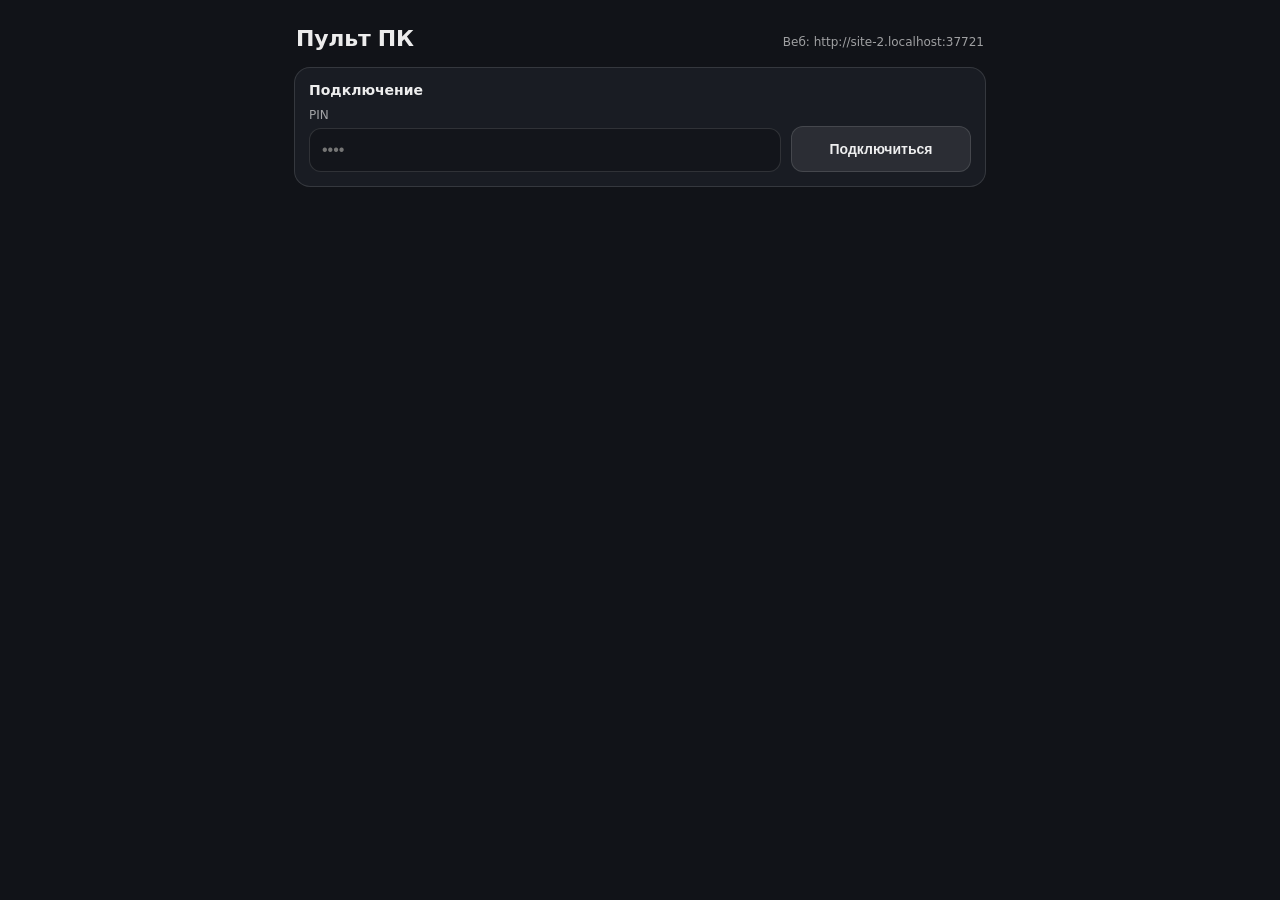
==== web/index.html @ ecbba4d3 "1.3.4 fix no token" ====
<!doctype html>
<html lang="ru">
  <head>
    <meta charset="UTF-8" />
    <meta
      name="viewport"
      content="width=device-width, initial-scale=1, viewport-fit=cover"
    />
    <meta name="theme-color" content="#111318" />
    <title>Пульт ПК</title>

    <link rel="icon" href="favicon.ico" sizes="any" />

    <style>
      :root {
        --bg: #111318;
        --card: #191c23;
        --stroke: rgba(255, 255, 255, 0.12);
        --text: rgba(255, 255, 255, 0.92);
        --muted: rgba(255, 255, 255, 0.6);
        --ok: #34d399;
        --bad: #fb7185;
        --btn: rgba(255, 255, 255, 0.08);
        --btn2: rgba(255, 255, 255, 0.12);
        --danger: rgba(251, 113, 133, 0.16);
        --radius: 16px;
      }

      * {
        box-sizing: border-box;
      }

      html,
      body {
        height: 100%;
      }

      body {
        margin: 0;
        background: var(--bg);
        color: var(--text);
        font-family: system-ui, -apple-system, Segoe UI, Roboto, Helvetica, Arial,
          sans-serif;
      }

      .wrap {
        width: min(720px, 100%);
        margin: 0 auto;
        padding: 16px 14px 24px;
        padding-bottom: calc(24px + env(safe-area-inset-bottom));
      }

      header {
        display: flex;
        align-items: baseline;
        justify-content: space-between;
        gap: 10px;
        padding: 6px 2px 14px;
      }

      h1 {
        margin: 0;
        font-size: 22px;
        font-weight: 700;
        letter-spacing: -0.01em;
      }

      .hint {
        font-size: 12px;
        color: var(--muted);
        white-space: nowrap;
        overflow: hidden;
        text-overflow: ellipsis;
      }

      .card {
        background: var(--card);
        border: 1px solid var(--stroke);
        border-radius: var(--radius);
        padding: 14px;
      }

      .card + .card {
        margin-top: 12px;
      }

      .row {
        display: grid;
        grid-template-columns: 1fr;
        gap: 10px;
      }

      .row2 {
        display: grid;
        grid-template-columns: 1fr;
        gap: 10px;
      }

      .label {
        font-size: 12px;
        color: var(--muted);
        margin-bottom: 6px;
      }

      input[type="password"],
      input[type="text"],
      select {
        width: 100%;
        padding: 12px 12px;
        font-size: 16px;
        border-radius: 12px;
        border: 1px solid var(--stroke);
        background: rgba(0, 0, 0, 0.22);
        color: var(--text);
        outline: none;
      }

      input[type="password"]:focus,
      input[type="text"]:focus,
      select:focus {
        border-color: rgba(255, 255, 255, 0.22);
      }

      .btn {
        appearance: none;
        border: 1px solid var(--stroke);
        background: var(--btn);
        color: var(--text);
        border-radius: 12px;
        padding: 12px 12px;
        font-size: 14px;
        font-weight: 600;
        display: flex;
        align-items: center;
        justify-content: center;
        min-height: 46px;
        min-width: 0;
        line-height: 1.2;
        text-align: center;
        white-space: normal;
        overflow-wrap: anywhere;
        cursor: pointer;
      }

      .btn:active {
        background: var(--btn2);
      }

      .btn[disabled] {
        opacity: 0.55;
        cursor: not-allowed;
      }

      .btn-danger {
        border-color: rgba(251, 113, 133, 0.35);
        background: var(--danger);
      }

      .tabs {
        display: grid;
        grid-template-columns: repeat(3, minmax(0, 1fr));
        gap: 10px;
        margin-bottom: 12px;
      }

      .tab-btn {
        padding-inline: 8px;
      }

      .tab-btn.active {
        background: var(--btn2);
        border-color: rgba(255, 255, 255, 0.2);
      }

      .statusline {
        display: flex;
        align-items: center;
        justify-content: space-between;
        gap: 10px;
        margin-bottom: 12px;
      }

      .statusleft {
        display: flex;
        align-items: center;
        gap: 10px;
        min-width: 0;
      }

      .dot {
        width: 12px;
        height: 12px;
        border-radius: 999px;
        background: var(--bad);
        flex: 0 0 auto;
      }

      .dot.ok {
        background: var(--ok);
      }

      .statustext {
        font-size: 14px;
        font-weight: 700;
        overflow: hidden;
        text-overflow: ellipsis;
        white-space: nowrap;
      }

      .sub {
        margin-top: 2px;
        font-size: 12px;
        color: var(--muted);
        overflow: hidden;
        text-overflow: ellipsis;
        white-space: nowrap;
      }

      .section-title {
        margin: 0 0 10px;
        font-size: 14px;
        font-weight: 700;
      }

      .volhead {
        display: flex;
        align-items: center;
        justify-content: space-between;
        gap: 10px;
        margin-bottom: 8px;
      }

      .pill {
        font-size: 12px;
        color: var(--muted);
        border: 1px solid var(--stroke);
        border-radius: 999px;
        padding: 6px 10px;
        background: rgba(0, 0, 0, 0.18);
        overflow: hidden;
        text-overflow: ellipsis;
        white-space: nowrap;
        min-width: 0;
      }

      input[type="range"] {
        width: 100%;
        height: 38px;
      }

      .controls {
        display: grid;
        grid-template-columns: minmax(0, 1fr) minmax(0, 1.6fr) minmax(0, 1fr);
        gap: 10px;
        margin-top: 10px;
      }

      .power-controls {
        display: grid;
        grid-template-columns: 1fr;
        gap: 10px;
      }

      .stats {
        display: grid;
        grid-template-columns: repeat(2, minmax(0, 1fr));
        gap: 10px;
        margin-top: 10px;
      }

      .tabs > *,
      .controls > *,
      .power-controls > *,
      .row > *,
      .row2 > *,
      .stats > * {
        min-width: 0;
      }

      .info-stack {
        display: grid;
        gap: 10px;
      }

      textarea {
        width: 100%;
        height: 190px;
        resize: vertical;
        padding: 10px 10px;
        border-radius: 12px;
        border: 1px solid var(--stroke);
        background: rgba(0, 0, 0, 0.22);
        color: var(--text);
        font-family: ui-monospace, SFMono-Regular, Menlo, Monaco, Consolas,
          "Liberation Mono", "Courier New", monospace;
        font-size: 12px;
        line-height: 1.4;
      }

      textarea:focus {
        outline: none;
        border-color: rgba(255, 255, 255, 0.22);
      }

      @media (min-width: 700px) {
        .row {
          grid-template-columns: 1fr 180px;
          align-items: end;
        }

        .row2 {
          grid-template-columns: 1fr 1fr;
          align-items: end;
        }

        header {
          padding: 10px 2px 16px;
        }
      }

      .toast {
        position: fixed;
        left: 14px;
        right: 14px;
        bottom: calc(14px + env(safe-area-inset-bottom));
        padding: 12px 12px;
        border-radius: 12px;
        border: 1px solid var(--stroke);
        background: rgba(0, 0, 0, 0.55);
        color: var(--text);
        font-size: 13px;
        opacity: 0;
        transform: translateY(10px);
        transition: 180ms ease;
        pointer-events: none;
      }

      .toast.show {
        opacity: 1;
        transform: translateY(0);
      }
    </style>
  </head>

  <body>
    <main class="wrap">
      <header>
        <h1>Пульт ПК</h1>
        <div class="hint" id="apiHint"></div>
      </header>

      <section class="card" id="auth">
        <div class="section-title">Подключение</div>
        <div class="row">
          <label>
            <div class="label">PIN</div>
            <input
              type="password"
              id="password"
              inputmode="numeric"
              maxlength="4"
              pattern="\\d{4}"
              autocomplete="current-password"
              placeholder="••••"
            />
          </label>

          <button id="connectBtn" class="btn" type="button" onclick="connect()">
            Подключиться
          </button>
        </div>
      </section>

      <section class="card" id="setup" hidden>
        <div class="section-title">Первый запуск</div>
        <div class="sub" style="white-space: normal">
          QR подтвержден. Задай PIN из 4 цифр для обычного входа по IP.
        </div>
        <div style="height: 12px"></div>
        <div class="row">
          <label>
            <div class="label">Новый PIN</div>
            <input
              type="password"
              id="setupPassword"
              inputmode="numeric"
              maxlength="4"
              pattern="\\d{4}"
              autocomplete="new-password"
              placeholder="4 цифры"
            />
          </label>

          <button id="setupBtn" class="btn" type="button" onclick="completeSetup()">
            Сохранить
          </button>
        </div>
      </section>

      <section class="card" id="setupBlocked" hidden>
        <div class="section-title">Нужна первичная настройка</div>
        <div class="sub" style="white-space: normal">
          Открой QR-код на ПК и перейди по нему с телефона, чтобы задать PIN из 4 цифр.
        </div>
      </section>

      <section class="card" id="panel" hidden>
        <div class="statusline">
          <div class="statusleft">
            <span class="dot" id="statusDot" aria-hidden="true"></span>
            <div style="min-width: 0">
              <div class="statustext" id="statusTitle">Не подключено</div>
              <div class="sub" id="statusSub"></div>
            </div>
          </div>

          <button class="btn" type="button" onclick="disconnect()">
            Отключиться
          </button>
        </div>

        <div class="tabs">
          <button
            class="btn tab-btn active"
            id="tabBtnMain"
            type="button"
            onclick="showTab('main')"
          >
            Основное
          </button>
          <button
            class="btn tab-btn"
            id="tabBtnInfo"
            type="button"
            onclick="showTab('info')"
          >
            Инфо
          </button>
          <button
            class="btn tab-btn"
            id="tabBtnSettings"
            type="button"
            onclick="showTab('settings')"
          >
            Настройки
          </button>
        </div>

        <div id="tabMain">
          <div>
            <div class="volhead">
              <div class="section-title" style="margin: 0">Громкость</div>
              <div class="pill" id="volumePill">--%</div>
            </div>

            <input
              id="volumeRange"
              type="range"
              min="0"
              max="100"
              step="1"
              value="0"
              oninput="onVolumeInput(this.value)"
            />

            <div class="controls">
              <button class="btn" type="button" onclick="stepVolume(-5)">-5</button>
              <button class="btn" id="muteBtn" type="button" onclick="toggleMute()">
                Выключить звук
              </button>
              <button class="btn" type="button" onclick="stepVolume(5)">+5</button>
            </div>
          </div>

          <div style="height: 12px"></div>

          <div>
            <div class="section-title">Медиа</div>
            <div class="controls" style="grid-template-columns: 1fr 1fr 1fr">
              <button class="btn" type="button" onclick="mediaAction('prev')">
                Пред.
              </button>
              <button class="btn" type="button" onclick="mediaAction('play_pause')">
                Пауза
              </button>
              <button class="btn" type="button" onclick="mediaAction('next')">
                След.
              </button>
            </div>
          </div>

          <div style="height: 12px"></div>

          <div>
            <div class="section-title">Питание</div>
            <div class="power-controls">
              <button class="btn" type="button" onclick="rebootPc()">
                Перезагрузить ПК
              </button>
              <button class="btn btn-danger" type="button" onclick="shutdownPc()">
                Выключить ПК
              </button>
            </div>
          </div>
        </div>

        <div id="tabInfo" hidden>
          <div class="info-stack">
            <div>
              <div class="section-title">Система</div>
              <div class="stats">
                <div class="pill" id="cpuPill">CPU: --%</div>
                <div class="pill" id="ramPill">RAM: --%</div>
              </div>
              <div class="stats">
                <div class="pill" id="uptimePill">Аптайм: --</div>
                <div class="pill" id="batteryPill">Батарея: --</div>
              </div>
            </div>

            <div>
              <div class="section-title">Сеть</div>
              <div class="stats">
                <div class="pill" id="ipPill">IP: --</div>
                <div class="pill" id="hostPill">Хост: --</div>
              </div>
              <div class="sub" id="networkPrimaryText">Основной: --</div>
              <div
                class="sub"
                id="networkInterfacesText"
                style="white-space: pre-line; overflow: visible; text-overflow: clip"
              >
                Интерфейсы: --
              </div>
            </div>

            <div>
              <div class="section-title">Вывод звука</div>
              <div class="pill" id="audioOutputPill">Текущее: --</div>
              <div style="height: 10px"></div>
              <div class="row">
                <label>
                  <div class="label">Устройство</div>
                  <select id="audioDeviceSelect"></select>
                </label>
                <button class="btn" type="button" onclick="setOutputDevice()">
                  Переключить
                </button>
              </div>
              <div class="controls" style="grid-template-columns: 1fr">
                <button class="btn" type="button" onclick="fetchAudioDevices(true)">
                  Обновить список
                </button>
              </div>
              <div class="sub" id="audioDeviceStatus">Выбери устройство вывода.</div>
            </div>
          </div>
        </div>

        <div id="tabSettings" hidden>
          <div>
            <div class="section-title">Логи</div>
            <textarea id="logsBox" readonly></textarea>
            <div class="controls" style="grid-template-columns: 1fr">
              <button class="btn" type="button" onclick="fetchLogs(true)">
                Обновить логи
              </button>
            </div>
          </div>

          <div style="height: 12px"></div>

          <div>
            <div class="section-title">PIN</div>
            <div class="row2">
              <label>
                <div class="label">Текущий PIN</div>
                <input
                  type="password"
                  id="currentPassword"
                  autocomplete="current-password"
                  inputmode="numeric"
                  maxlength="4"
                  pattern="\\d{4}"
                  placeholder="••••"
                />
              </label>
              <label>
                <div class="label">Новый PIN</div>
                <input
                  type="password"
                  id="newPassword"
                  autocomplete="new-password"
                  inputmode="numeric"
                  maxlength="4"
                  pattern="\\d{4}"
                  placeholder="4 цифры"
                />
              </label>
            </div>
            <div
              class="controls"
              style="grid-template-columns: 1fr; margin-top: 10px"
            >
              <button class="btn" type="button" onclick="changePassword()">
                Сменить PIN
              </button>
            </div>
            <div class="sub">После смены нужно подключиться заново.</div>
          </div>
        </div>
      </section>

      <div class="toast" id="toast" role="status" aria-live="polite"></div>
    </main>

    <script src="/runtime-config.js"></script>
    <script>
      const runtimeConfig = window.__PC_REMOTE_CONFIG__ || {};
      const host = window.location.hostname;
      const port = Number(runtimeConfig.apiPort || 8000);
      const webPort = Number(runtimeConfig.webPort || window.location.port || 8080);
      const pinLength = Number(runtimeConfig.pinLength || 4);
      const statusPollMs = Number(runtimeConfig.pollIntervalMs || 4000);
      const pairTokenStorageKey = "pcRemotePairToken";

      let token = "";
      let pairToken = "";
      let currentVolume = 0;
      let muted = false;
      let activeTab = "main";
      let requiresPasswordSetup = false;
      let logCursor = 0;

      let pollTimer = null;
      let toastTimer = null;

      let volumeDebounce = null;
      let volumeReqId = 0;
      let queuedVolumeSteps = 0;
      let volumeStepBusy = false;

      function $(id) {
        return document.getElementById(id);
      }

      function isValidPin(value) {
        return new RegExp(`^\\d{${pinLength}}$`).test(value);
      }

      function storePairToken(value) {
        if (!value) {
          sessionStorage.removeItem(pairTokenStorageKey);
          return;
        }
        sessionStorage.setItem(pairTokenStorageKey, value);
      }

      function configurePinInputs() {
        const ids = ["password", "setupPassword", "currentPassword", "newPassword"];
        const placeholder = "•".repeat(pinLength);
        for (const id of ids) {
          const input = $(id);
          if (!input) continue;
          input.maxLength = pinLength;
          input.pattern = `\\d{${pinLength}}`;
          input.placeholder = placeholder;
        }
      }

      function apiUrl(path) {
        return `http://${host}:${port}${path}`;
      }

      function toast(msg) {
        const el = $("toast");
        el.textContent = msg;
        el.classList.add("show");
        if (toastTimer) clearTimeout(toastTimer);
        toastTimer = setTimeout(() => el.classList.remove("show"), 2200);
      }

      function setDot(ok) {
        $("statusDot").classList.toggle("ok", !!ok);
      }

      function showEntryCard(name) {
        $("auth").hidden = name !== "auth";
        $("setup").hidden = name !== "setup";
        $("setupBlocked").hidden = name !== "setupBlocked";
      }

      async function fetchAuthState() {
        const res = await fetch(apiUrl("/auth_state"));
        if (!res.ok) throw new Error();
        return res.json();
      }

      function updateVolumeUI(opts = {}) {
        const syncRange = opts.syncRange !== false;
        $("volumePill").textContent = muted ? "Без звука" : `${currentVolume}%`;
        if (syncRange) $("volumeRange").value = String(currentVolume);
        $("muteBtn").textContent = muted ? "Включить звук" : "Выключить звук";
      }

      function showTab(name) {
        activeTab = name;
        const isMain = name === "main";
        const isInfo = name === "info";
        const isSettings = name === "settings";
        $("tabMain").hidden = !isMain;
        $("tabInfo").hidden = !isInfo;
        $("tabSettings").hidden = !isSettings;
        $("tabBtnMain").classList.toggle("active", isMain);
        $("tabBtnInfo").classList.toggle("active", isInfo);
        $("tabBtnSettings").classList.toggle("active", isSettings);
        if (isInfo) {
          void fetchStats();
          void fetchAudioDevices(true);
        }
        if (isSettings) {
          void fetchLogs(true);
        }
      }

      async function apiPost(path, body) {
        const payload = { ...(body || {}) };
        if (token) payload.token = token;
        return fetch(apiUrl(path), {
          method: "POST",
          headers: { "Content-Type": "application/json" },
          body: JSON.stringify(payload),
        });
      }

      async function notifyQrOpened(pairToken) {
        try {
          await fetch(apiUrl("/pair_touch"), {
            method: "POST",
            headers: { "Content-Type": "application/json" },
            body: JSON.stringify({ token: pairToken }),
          });
        } catch {
          // ignore
        }
      }

      async function notifyQrCompleted(pairToken) {
        if (!pairToken) return;
        try {
          await fetch(apiUrl("/pair_complete"), {
            method: "POST",
            headers: { "Content-Type": "application/json" },
            body: JSON.stringify({ token: pairToken }),
          });
        } catch {
          // ignore
        }
      }

      function startPolling() {
        stopPolling();
        pollTimer = setInterval(() => {
          void fetchStatus();
          if (activeTab === "info") {
            void fetchStats();
          }
          if (activeTab === "settings") {
            void fetchLogs(false);
          }
        }, statusPollMs);
      }

      function stopPolling() {
        if (pollTimer) clearInterval(pollTimer);
        pollTimer = null;
      }

      async function connect() {
        const btn = $("connectBtn");
        const password = $("password").value.trim();
        if (!password) return toast("Введи PIN");

        btn.disabled = true;
        try {
          const loginRes = await apiPost("/login", { password });
          if (loginRes.status === 409) {
            requiresPasswordSetup = true;
            showEntryCard("setupBlocked");
            toast("Сначала заверши настройку через QR");
            return;
          }
          if (loginRes.status === 403) {
            toast("Неверный PIN");
            return;
          }
          if (!loginRes.ok) throw new Error();

          const loginData = await loginRes.json();
          token = String(loginData.token || "");
          pairToken = "";
          storePairToken("");
          if (!token) throw new Error();

          const res = await apiPost("/connect", {});
          if (!res.ok) throw new Error();

          $("auth").hidden = true;
          $("panel").hidden = false;
          showTab("main");
          $("statusTitle").textContent = "Подключено";
          $("statusSub").textContent = `API: http://${host}:${port}`;
          setDot(true);

          await fetchStatus();
          await fetchStats();
          await fetchLogs(true);
          startPolling();

          $("password").value = "";
        } catch {
          toast("Ошибка подключения");
          setDot(false);
        } finally {
          btn.disabled = false;
        }
      }
      async function connectWithToken(options = {}) {
        if (!token) return;
        const completePair = options.completePair !== false;
        try {
          const res = await apiPost("/connect", {});
          if (res.status === 409) {
            requiresPasswordSetup = true;
            showEntryCard(pairToken ? "setup" : "setupBlocked");
            return;
          }
          if (!res.ok) throw new Error();

          if (completePair && pairToken) {
            await notifyQrCompleted(pairToken);
            pairToken = "";
            storePairToken("");
          }

          showEntryCard("");
          $("panel").hidden = false;
          showTab("main");
          $("statusTitle").textContent = "Подключено";
          $("statusSub").textContent = `API: http://${host}:${port}`;
          setDot(true);

          await fetchStatus();
          await fetchStats();
          await fetchLogs(true);
          startPolling();
        } catch {
          token = "";
          pairToken = "";
          storePairToken("");
          resetUi();
        }
      }
      async function completeSetup() {
        const btn = $("setupBtn");
        const new_password = $("setupPassword").value.trim();
        if (!isValidPin(new_password)) {
          toast("PIN должен быть из 4 цифр");
          return;
        }
        if (!token) {
          toast("Открой QR заново");
          return;
        }

        btn.disabled = true;
        try {
          const res = await fetch(apiUrl("/setup_password"), {
            method: "POST",
            headers: { "Content-Type": "application/json" },
            body: JSON.stringify({ token, new_password }),
          });
          if (res.status === 403) {
            toast("QR-токен истёк, открой новый");
            showEntryCard("setupBlocked");
            token = "";
            pairToken = "";
            storePairToken("");
            return;
          }
          if (res.status === 400) {
            toast("PIN должен быть из 4 цифр");
            return;
          }
          if (!res.ok) throw new Error();

          const data = await res.json();
          token = String(data.token || "");
          pairToken = "";
          storePairToken("");
          requiresPasswordSetup = false;
          $("setupPassword").value = "";
          await connectWithToken({ completePair: false });
        } catch {
          toast("Ошибка первичной настройки");
        } finally {
          btn.disabled = false;
        }
      }
      function resetUi() {
        $("panel").hidden = true;
        showEntryCard(requiresPasswordSetup ? (pairToken ? "setup" : "setupBlocked") : "auth");
        showTab("main");
        $("statusTitle").textContent = "Не подключено";
        $("statusSub").textContent = "";
        $("cpuPill").textContent = "CPU: --%";
        $("ramPill").textContent = "RAM: --%";
        $("uptimePill").textContent = "Аптайм: --";
        $("batteryPill").textContent = "Батарея: --";
        $("ipPill").textContent = "IP: --";
        $("hostPill").textContent = "Хост: --";
        $("networkPrimaryText").textContent = "Основной: --";
        $("networkInterfacesText").textContent = "Интерфейсы: --";
        $("audioOutputPill").textContent = "Текущее: --";
        $("audioDeviceSelect").innerHTML = "";
        $("audioDeviceStatus").textContent = "Выбери устройство вывода.";
        $("logsBox").value = "";
        logCursor = 0;
        $("currentPassword").value = "";
        $("newPassword").value = "";
        $("setupPassword").value = "";
        setDot(false);
      }

      async function disconnect(skipServer = false) {
        stopPolling();
        try {
          if (!skipServer && token) await apiPost("/disconnect", {});
          if (!skipServer && token) await apiPost("/logout", {});
        } catch {
          // ignore
        }
        token = "";
        pairToken = "";
        storePairToken("");
        resetUi();
      }
      async function fetchStatus() {
        try {
          const res = await apiPost("/status", {});
          if (res.status === 403 || res.status === 409) {
            toast("Сессия истекла, подключись заново");
            await disconnect(true);
            return;
          }
          if (!res.ok) throw new Error();
          const data = await res.json();

          currentVolume = Math.round(Number(data.volume) * 100);
          muted = !!data.muted;
          updateVolumeUI();
          setDot(true);
        } catch {
          setDot(false);
        }
      }

      function formatUptime(sec) {
        sec = Math.max(0, Number(sec) || 0);
        const d = Math.floor(sec / 86400);
        const h = Math.floor((sec % 86400) / 3600);
        const m = Math.floor((sec % 3600) / 60);
        if (d > 0) return `${d}д ${h}ч ${m}м`;
        if (h > 0) return `${h}ч ${m}м`;
        return `${m}м`;
      }

      function formatBattery(battery) {
        if (!battery || !battery.present) return "Батарея: нет";
        const percent = Number.isFinite(Number(battery.percent)) ? `${Math.round(Number(battery.percent))}%` : "--";
        const source = battery.power_plugged ? "от сети" : "от батареи";
        const eta = Number.isFinite(Number(battery.secs_left)) ? ` - ${formatUptime(battery.secs_left)}` : "";
        return `Батарея: ${percent} (${source})${eta}`;
      }

      function formatInterface(item) {
        if (!item) return "--";
        const type = item.kind ? ` (${item.kind})` : "";
        const speed = Number(item.speed_mbps) > 0 ? ` - ${item.speed_mbps} Mbps` : "";
        return `${item.name}${type} - ${item.ip}${speed}`;
      }

      async function fetchStats() {
        try {
          const res = await apiPost("/info", {});
          if (res.status === 403 || res.status === 409) {
            await disconnect(true);
            return;
          }
          if (!res.ok) throw new Error();
          const data = await res.json();
          const activeOutput = ((data.audio || {}).active_output_device) || {};

          const cpu = Number(data.cpu_percent);
          const ram = Number(data.ram_percent);
          $("cpuPill").textContent = `CPU: ${Number.isFinite(cpu) ? Math.round(cpu) : "--"}%`;
          $("ramPill").textContent = `RAM: ${Number.isFinite(ram) ? Math.round(ram) : "--"}%`;
          $("uptimePill").textContent = `Аптайм: ${formatUptime(data.uptime_sec)}`;

          $("batteryPill").textContent = formatBattery(data.battery);

          const network = data.network || {};
          $("ipPill").textContent = `IP: ${network.current_ip || "--"}`;
          $("hostPill").textContent = `Хост: ${network.hostname || "--"}`;
          $("networkPrimaryText").textContent = `Основной: ${formatInterface(network.primary_interface)}`;
          const interfaces = Array.isArray(network.interfaces) && network.interfaces.length
            ? network.interfaces.map((item) => `• ${formatInterface(item)}`).join("\n")
            : "--";
          $("networkInterfacesText").textContent = interfaces === "--"
            ? "Интерфейсы: --"
            : `Интерфейсы:\n${interfaces}`;

          $("audioOutputPill").textContent = `Текущее: ${activeOutput.name || "--"}`;
        } catch {
          // keep old values
        }
      }

      function populateAudioDeviceSelect(devices, activeId, forceSelectCurrent) {
        const select = $("audioDeviceSelect");
        const previousValue = select.value;
        select.innerHTML = "";

        for (const device of devices) {
          const option = document.createElement("option");
          option.value = String(device.id || "");
          option.textContent = device.is_default ? `${device.name} (текущее)` : device.name;
          select.appendChild(option);
        }

        const nextValue = forceSelectCurrent ? activeId : previousValue || activeId;
        if (nextValue) select.value = nextValue;
      }

      async function fetchAudioDevices(forceSelectCurrent = false) {
        try {
          const res = await apiPost("/audio/devices", {});
          if (res.status === 403 || res.status === 409) {
            await disconnect(true);
            return;
          }
          if (!res.ok) throw new Error();
          const data = await res.json();
          const devices = Array.isArray(data.devices) ? data.devices : [];
          const activeOutput = data.active_output_device || {};
          populateAudioDeviceSelect(devices, String(activeOutput.id || ""), forceSelectCurrent);
          $("audioOutputPill").textContent = `Текущее: ${activeOutput.name || "--"}`;
          $("audioDeviceStatus").textContent = devices.length
            ? `Найдено устройств вывода: ${devices.length}.`
            : "Активные устройства вывода не найдены.";
        } catch {
          $("audioDeviceStatus").textContent = "Не удалось загрузить список устройств.";
        }
      }

      async function setOutputDevice() {
        const select = $("audioDeviceSelect");
        const device_id = select.value;
        if (!device_id) {
          toast("Выбери устройство вывода");
          return;
        }

        try {
          const res = await apiPost("/audio/device", { device_id });
          if (res.status === 403 || res.status === 409) {
            toast("Сессия истекла");
            await disconnect(true);
            return;
          }
          if (!res.ok) throw new Error();
          const data = await res.json();
          const activeOutput = data.active_output_device || {};
          const devices = Array.isArray(data.devices) ? data.devices : [];
          populateAudioDeviceSelect(devices, String(activeOutput.id || ""), true);
          $("audioOutputPill").textContent = `Текущее: ${activeOutput.name || "--"}`;
          $("audioDeviceStatus").textContent = activeOutput.name
            ? `Переключено на ${activeOutput.name}.`
            : "Устройство вывода изменено.";
        } catch {
          $("audioDeviceStatus").textContent = "Не удалось переключить устройство.";
          toast("Ошибка смены устройства");
        }
      }

      async function fetchLogs(forceScrollBottom) {
        try {
          const box = $("logsBox");
          const nearBottom =
            box.scrollTop + box.clientHeight >= box.scrollHeight - 18;

          const requestBody = { limit: 120 };
          if (!forceScrollBottom && logCursor > 0) {
            requestBody.since = logCursor;
          }

          const res = await apiPost("/logs", requestBody);
          if (res.status === 403 || res.status === 409) {
            await disconnect(true);
            return;
          }
          if (!res.ok) throw new Error();
          const data = await res.json();
          const lines = Array.isArray(data.logs) ? data.logs : [];
          const nextSince = Number(data.next_since);
          const shouldReset = forceScrollBottom || !!data.reset || logCursor === 0;
          let nextValue = box.value;
          if (shouldReset) {
            nextValue = lines.join("\n");
          } else if (lines.length) {
            nextValue = box.value ? `${box.value}\n${lines.join("\n")}` : lines.join("\n");
          }
          if (box.value !== nextValue) {
            box.value = nextValue;
          }
          if (Number.isFinite(nextSince)) {
            logCursor = Math.max(logCursor, nextSince);
          }
          if (forceScrollBottom || nearBottom) {
            box.scrollTop = box.scrollHeight;
          }
        } catch {
          // ignore
        }
      }

      function syncVolumeFromResponse(data, opts = {}) {
        if (typeof data.volume === "number") {
          currentVolume = Math.round(data.volume * 100);
        }
        if (typeof data.muted === "boolean") {
          muted = data.muted;
        }
        updateVolumeUI(opts);
      }

      function onVolumeInput(v) {
        queuedVolumeSteps = 0;
        currentVolume = Math.max(0, Math.min(100, Number(v)));
        muted = false;
        updateVolumeUI({ syncRange: false });

        if (volumeDebounce) clearTimeout(volumeDebounce);
        volumeDebounce = setTimeout(() => {
          setVolume(currentVolume / 100);
        }, 120);
      }

      async function setVolume(value) {
        const reqId = ++volumeReqId;
        try {
          const res = await apiPost("/volume", { value });
          if (res.status === 403 || res.status === 409) {
            toast("Сессия истекла");
            await disconnect(true);
            return;
          }
          if (!res.ok) throw new Error();
          const data = await res.json();
          if (reqId !== volumeReqId) return;
          syncVolumeFromResponse(data);
        } catch {
          toast("Не удалось изменить громкость");
        }
      }

      async function flushStepVolumeQueue() {
        if (volumeStepBusy || queuedVolumeSteps === 0) return;

        if (volumeDebounce) {
          clearTimeout(volumeDebounce);
          volumeDebounce = null;
        }

        volumeStepBusy = true;
        const reqId = ++volumeReqId;
        const direction = queuedVolumeSteps > 0 ? "up" : "down";
        queuedVolumeSteps += direction === "up" ? -1 : 1;

        try {
          const res = await apiPost("/volume", { action: direction });
          if (res.status === 403 || res.status === 409) {
            queuedVolumeSteps = 0;
            toast("Сессия истекла");
            await disconnect(true);
            return;
          }
          if (!res.ok) throw new Error();
          const data = await res.json();
          if (reqId !== volumeReqId) return;
          syncVolumeFromResponse(data);
        } catch {
          queuedVolumeSteps = 0;
          toast("Не удалось изменить громкость");
        } finally {
          volumeStepBusy = false;
          if (queuedVolumeSteps !== 0) {
            setTimeout(() => {
              void flushStepVolumeQueue();
            }, 0);
          }
        }
      }

      function stepVolume(delta) {
        const direction = delta > 0 ? 1 : -1;
        const steps = Math.max(1, Math.round(Math.abs(delta) / 5));
        queuedVolumeSteps += direction * steps;
        currentVolume = Math.max(0, Math.min(100, currentVolume + direction * steps * 5));
        muted = false;
        updateVolumeUI();
        void flushStepVolumeQueue();
      }

      async function toggleMute() {
        try {
          const res = await apiPost("/mute", {});
          if (res.status === 403 || res.status === 409) {
            toast("Сессия истекла");
            await disconnect(true);
            return;
          }
          if (!res.ok) throw new Error();
          const data = await res.json();
          muted = !!data.muted;
          updateVolumeUI();
        } catch {
          toast("Не удалось переключить звук");
        }
      }

      async function mediaAction(action) {
        try {
          const res = await apiPost("/media", { action });
          if (res.status === 403 || res.status === 409) {
            toast("Сессия истекла");
            await disconnect(true);
            return;
          }
          if (!res.ok) throw new Error();
        } catch {
          toast("Ошибка медиа");
        }
      }

      async function shutdownPc() {
        if (!confirm("Точно выключить ПК?")) return;
        try {
          const res = await apiPost("/shutdown", {});
          if (res.status === 403 || res.status === 409) {
            toast("Сессия истекла");
            await disconnect(true);
            return;
          }
          if (!res.ok) throw new Error();
          toast("Команда отправлена");
        } catch {
          toast("Ошибка выключения");
        }
      }

      async function rebootPc() {
        if (!confirm("Точно перезагрузить ПК?")) return;
        try {
          const res = await apiPost("/reboot", {});
          if (res.status === 403 || res.status === 409) {
            toast("Сессия истекла");
            await disconnect(true);
            return;
          }
          if (!res.ok) throw new Error();
          toast("Команда отправлена");
        } catch {
          toast("Ошибка перезагрузки");
        }
      }

      async function changePassword() {
        const current_password = $("currentPassword").value.trim();
        const new_password = $("newPassword").value.trim();

        if (!current_password || !new_password) {
          toast("Заполни оба поля");
          return;
        }
        if (!isValidPin(new_password)) {
          toast("Новый PIN: 4 цифры");
          return;
        }

        try {
          const res = await apiPost("/change_password", {
            current_password,
            new_password,
          });
          if (res.status === 403) {
            toast("Неверный текущий PIN");
            return;
          }
          if (!res.ok) throw new Error();

          toast("PIN изменён");
          token = "";
          stopPolling();
          resetUi();
        } catch {
          toast("Ошибка смены PIN");
        }
      }

      configurePinInputs();
      $("apiHint").textContent = `Веб: http://${host}:${webPort}`;

      async function initializeApp() {
        const params = new URLSearchParams(window.location.search);
        const tokenFromUrl = params.get("token");
        if (tokenFromUrl) {
          storePairToken(String(tokenFromUrl || ""));
          window.history.replaceState({}, document.title, window.location.pathname + window.location.hash);
        }
        const storedPairToken = sessionStorage.getItem(pairTokenStorageKey);
        try {
          const authState = await fetchAuthState();
          requiresPasswordSetup = !!authState.requires_password_setup;
        } catch {
          requiresPasswordSetup = false;
        }

        if (storedPairToken) {
          pairToken = String(storedPairToken || "");
          token = pairToken;
          if (tokenFromUrl) await notifyQrOpened(pairToken);
          if (requiresPasswordSetup) {
            showEntryCard("setup");
            return;
          }
          await connectWithToken();
          return;
        }

        showEntryCard(requiresPasswordSetup ? "setupBlocked" : "auth");
      }
      initializeApp();

      // Cleanup: older versions tried to register a service worker for PWA-install.
      // We don't use it anymore, so unregister it (if it exists) to avoid stale caching.
      try {
        if ("serviceWorker" in navigator) {
          navigator.serviceWorker.getRegistrations().then((regs) => {
            regs.forEach((reg) => reg.unregister());
          });
        }
        if ("caches" in window) {
          caches.keys().then((keys) => keys.forEach((k) => caches.delete(k)));
        }
      } catch {
        // ignore
      }
    </script>
  </body>
</html>
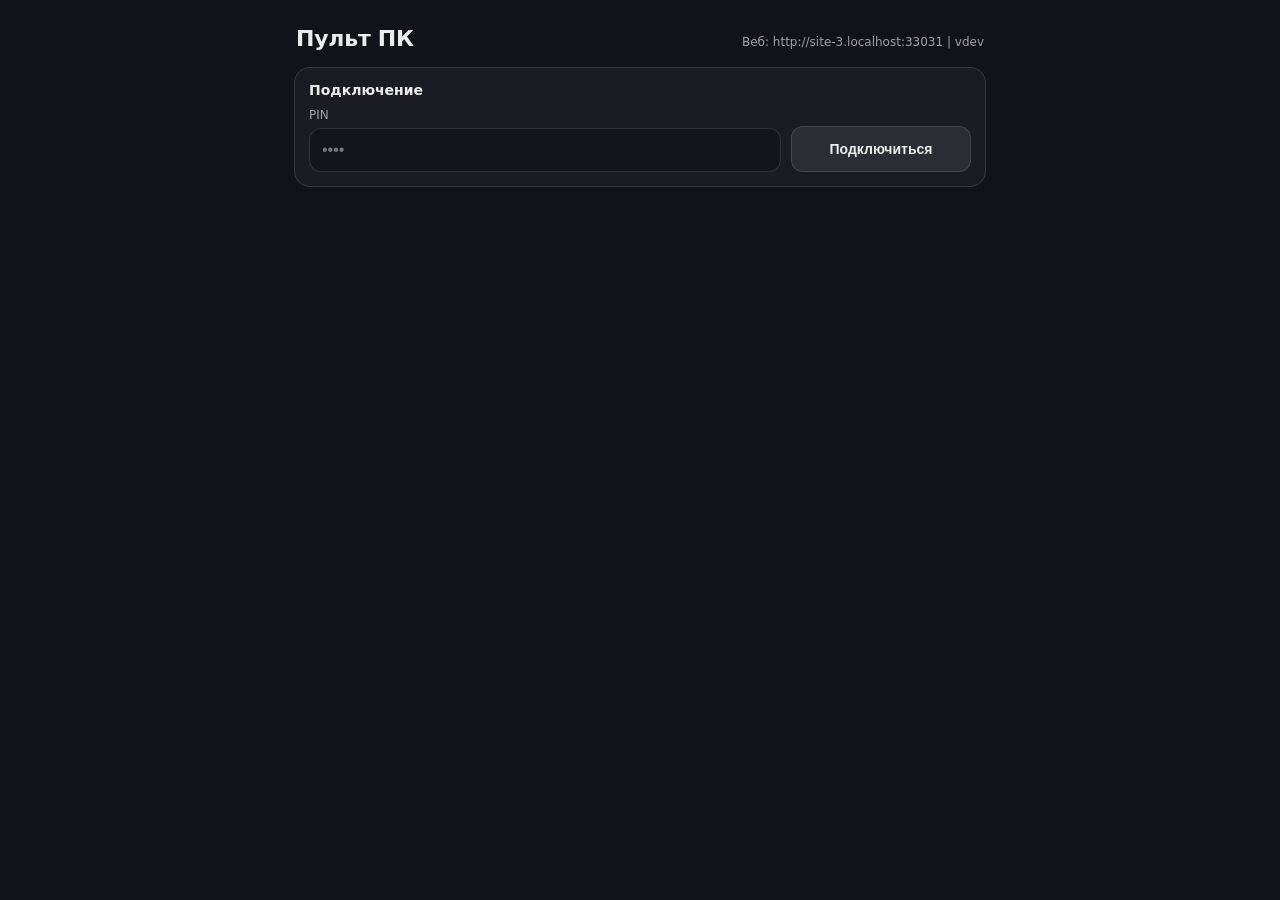
==== commit 0896b3be: "release: v1.3.5" ====
--- a/web/index.html
+++ b/web/index.html
@@ -622,18 +622,31 @@
       const webPort = Number(runtimeConfig.webPort || window.location.port || 8080);
       const pinLength = Number(runtimeConfig.pinLength || 4);
       const statusPollMs = Number(runtimeConfig.pollIntervalMs || 4000);
+      const appVersion = String(runtimeConfig.appVersion || "dev");
+      const offlineRetryMinMs = Math.max(
+        statusPollMs,
+        Number(runtimeConfig.offlineRetryMinMs || statusPollMs),
+      );
+      const offlineRetryMaxMs = Math.max(
+        offlineRetryMinMs,
+        Number(runtimeConfig.offlineRetryMaxMs || 30000),
+      );
       const pairTokenStorageKey = "pcRemotePairToken";
 
       let token = "";
       let pairToken = "";
       let currentVolume = 0;
+      let lastKnownVolume = 0;
       let muted = false;
+      let lastKnownMuted = false;
       let activeTab = "main";
       let requiresPasswordSetup = false;
       let logCursor = 0;
 
       let pollTimer = null;
       let toastTimer = null;
+      let pollFailureCount = 0;
+      let apiOffline = false;
 
       let volumeDebounce = null;
       let volumeReqId = 0;
@@ -690,6 +703,45 @@
         $("setupBlocked").hidden = name !== "setupBlocked";
       }
 
+      function connectedStatusText() {
+        return `API: http://${host}:${port}`;
+      }
+
+      function setConnectedState() {
+        apiOffline = false;
+        $("statusTitle").textContent = "Подключено";
+        $("statusSub").textContent = connectedStatusText();
+        setDot(true);
+      }
+
+      function setOfflineState(retryMs) {
+        apiOffline = true;
+        if ($("panel").hidden) return;
+        const seconds = Math.max(1, Math.ceil(retryMs / 1000));
+        $("statusTitle").textContent = "Оффлайн";
+        $("statusSub").textContent = `API unavailable, retry in ${seconds}s`;
+        setDot(false);
+      }
+
+      async function fetchHealth() {
+        try {
+          const res = await fetch(apiUrl("/health"), { cache: "no-store" });
+          return res.ok;
+        } catch {
+          return false;
+        }
+      }
+
+      function clearPollTimer() {
+        if (pollTimer) clearTimeout(pollTimer);
+        pollTimer = null;
+      }
+
+      function nextOfflineDelayMs() {
+        const multiplier = 2 ** Math.max(0, pollFailureCount - 1);
+        return Math.min(offlineRetryMaxMs, offlineRetryMinMs * multiplier);
+      }
+
       async function fetchAuthState() {
         const res = await fetch(apiUrl("/auth_state"));
         if (!res.ok) throw new Error();
@@ -701,6 +753,31 @@
         $("volumePill").textContent = muted ? "Без звука" : `${currentVolume}%`;
         if (syncRange) $("volumeRange").value = String(currentVolume);
         $("muteBtn").textContent = muted ? "Включить звук" : "Выключить звук";
+      }
+
+      function rememberVolumeState() {
+        lastKnownVolume = currentVolume;
+        lastKnownMuted = muted;
+      }
+
+      function restoreVolumeState(opts = {}) {
+        currentVolume = lastKnownVolume;
+        muted = lastKnownMuted;
+        updateVolumeUI(opts);
+      }
+
+      async function markApiUnavailable() {
+        setDot(false);
+        if (!token || $("panel").hidden) return false;
+
+        const healthOk = await fetchHealth();
+        if (healthOk) return false;
+
+        pollFailureCount = Math.max(1, pollFailureCount + 1);
+        const retryMs = nextOfflineDelayMs();
+        setOfflineState(retryMs);
+        scheduleNextPoll(retryMs);
+        return true;
       }
 
       function showTab(name) {
@@ -758,22 +835,51 @@
         }
       }
 
-      function startPolling() {
-        stopPolling();
-        pollTimer = setInterval(() => {
-          void fetchStatus();
-          if (activeTab === "info") {
-            void fetchStats();
-          }
-          if (activeTab === "settings") {
-            void fetchLogs(false);
-          }
-        }, statusPollMs);
+      function scheduleNextPoll(delayMs) {
+        clearPollTimer();
+        pollTimer = setTimeout(() => {
+          void runPollCycle();
+        }, Math.max(0, delayMs));
+      }
+
+      async function runPollCycle() {
+        if (!token) return;
+
+        const statusState = await fetchStatus();
+        if (statusState.sessionExpired) return;
+
+        if (!statusState.ok) {
+          pollFailureCount += 1;
+          const healthOk = await fetchHealth();
+          const retryMs = healthOk ? offlineRetryMinMs : nextOfflineDelayMs();
+          setOfflineState(retryMs);
+          scheduleNextPoll(retryMs);
+          return;
+        }
+
+        const wasOffline = apiOffline;
+        pollFailureCount = 0;
+        setConnectedState();
+        if (wasOffline) {
+          toast("Соединение восстановлено");
+        }
+
+        if (activeTab === "info") {
+          await fetchStats();
+        }
+        if (activeTab === "settings") {
+          await fetchLogs(false);
+        }
+
+        scheduleNextPoll(statusPollMs);
+      }
+
+      function startPolling(delayMs = statusPollMs) {
+        scheduleNextPoll(delayMs);
       }
 
       function stopPolling() {
-        if (pollTimer) clearInterval(pollTimer);
-        pollTimer = null;
+        clearPollTimer();
       }
 
       async function connect() {
@@ -808,14 +914,20 @@
           $("auth").hidden = true;
           $("panel").hidden = false;
           showTab("main");
-          $("statusTitle").textContent = "Подключено";
-          $("statusSub").textContent = `API: http://${host}:${port}`;
-          setDot(true);
-
-          await fetchStatus();
-          await fetchStats();
-          await fetchLogs(true);
-          startPolling();
+          setConnectedState();
+
+          const initialStatus = await fetchStatus();
+          if (initialStatus.sessionExpired) return;
+          if (initialStatus.ok) {
+            await fetchStats();
+            await fetchLogs(true);
+            pollFailureCount = 0;
+            startPolling();
+          } else {
+            pollFailureCount = 1;
+            setOfflineState(offlineRetryMinMs);
+            startPolling(offlineRetryMinMs);
+          }
 
           $("password").value = "";
         } catch {
@@ -846,14 +958,20 @@
           showEntryCard("");
           $("panel").hidden = false;
           showTab("main");
-          $("statusTitle").textContent = "Подключено";
-          $("statusSub").textContent = `API: http://${host}:${port}`;
-          setDot(true);
-
-          await fetchStatus();
-          await fetchStats();
-          await fetchLogs(true);
-          startPolling();
+          setConnectedState();
+
+          const initialStatus = await fetchStatus();
+          if (initialStatus.sessionExpired) return;
+          if (initialStatus.ok) {
+            await fetchStats();
+            await fetchLogs(true);
+            pollFailureCount = 0;
+            startPolling();
+          } else {
+            pollFailureCount = 1;
+            setOfflineState(offlineRetryMinMs);
+            startPolling(offlineRetryMinMs);
+          }
         } catch {
           token = "";
           pairToken = "";
@@ -926,6 +1044,10 @@
         $("audioDeviceStatus").textContent = "Выбери устройство вывода.";
         $("logsBox").value = "";
         logCursor = 0;
+        pollFailureCount = 0;
+        apiOffline = false;
+        lastKnownVolume = 0;
+        lastKnownMuted = false;
         $("currentPassword").value = "";
         $("newPassword").value = "";
         $("setupPassword").value = "";
@@ -951,7 +1073,7 @@
           if (res.status === 403 || res.status === 409) {
             toast("Сессия истекла, подключись заново");
             await disconnect(true);
-            return;
+            return { ok: false, sessionExpired: true };
           }
           if (!res.ok) throw new Error();
           const data = await res.json();
@@ -959,9 +1081,15 @@
           currentVolume = Math.round(Number(data.volume) * 100);
           muted = !!data.muted;
           updateVolumeUI();
-          setDot(true);
-        } catch {
-          setDot(false);
+          rememberVolumeState();
+          return { ok: true, sessionExpired: false };
+        } catch {
+          if (token && !$("panel").hidden) {
+            setOfflineState(offlineRetryMinMs);
+          } else {
+            setDot(false);
+          }
+          return { ok: false, sessionExpired: false };
         }
       }
 
@@ -1022,6 +1150,7 @@
 
           $("audioOutputPill").textContent = `Текущее: ${activeOutput.name || "--"}`;
         } catch {
+          await markApiUnavailable();
           // keep old values
         }
       }
@@ -1059,6 +1188,7 @@
             ? `Найдено устройств вывода: ${devices.length}.`
             : "Активные устройства вывода не найдены.";
         } catch {
+          await markApiUnavailable();
           $("audioDeviceStatus").textContent = "Не удалось загрузить список устройств.";
         }
       }
@@ -1088,6 +1218,7 @@
             ? `Переключено на ${activeOutput.name}.`
             : "Устройство вывода изменено.";
         } catch {
+          await markApiUnavailable();
           $("audioDeviceStatus").textContent = "Не удалось переключить устройство.";
           toast("Ошибка смены устройства");
         }
@@ -1130,6 +1261,7 @@
             box.scrollTop = box.scrollHeight;
           }
         } catch {
+          await markApiUnavailable();
           // ignore
         }
       }
@@ -1142,6 +1274,7 @@
           muted = data.muted;
         }
         updateVolumeUI(opts);
+        rememberVolumeState();
       }
 
       function onVolumeInput(v) {
@@ -1170,6 +1303,8 @@
           if (reqId !== volumeReqId) return;
           syncVolumeFromResponse(data);
         } catch {
+          restoreVolumeState();
+          await markApiUnavailable();
           toast("Не удалось изменить громкость");
         }
       }
@@ -1201,6 +1336,8 @@
           syncVolumeFromResponse(data);
         } catch {
           queuedVolumeSteps = 0;
+          restoreVolumeState();
+          await markApiUnavailable();
           toast("Не удалось изменить громкость");
         } finally {
           volumeStepBusy = false;
@@ -1234,7 +1371,9 @@
           const data = await res.json();
           muted = !!data.muted;
           updateVolumeUI();
-        } catch {
+          rememberVolumeState();
+        } catch {
+          await markApiUnavailable();
           toast("Не удалось переключить звук");
         }
       }
@@ -1249,6 +1388,7 @@
           }
           if (!res.ok) throw new Error();
         } catch {
+          await markApiUnavailable();
           toast("Ошибка медиа");
         }
       }
@@ -1265,6 +1405,7 @@
           if (!res.ok) throw new Error();
           toast("Команда отправлена");
         } catch {
+          await markApiUnavailable();
           toast("Ошибка выключения");
         }
       }
@@ -1281,6 +1422,7 @@
           if (!res.ok) throw new Error();
           toast("Команда отправлена");
         } catch {
+          await markApiUnavailable();
           toast("Ошибка перезагрузки");
         }
       }
@@ -1314,12 +1456,13 @@
           stopPolling();
           resetUi();
         } catch {
+          await markApiUnavailable();
           toast("Ошибка смены PIN");
         }
       }
 
       configurePinInputs();
-      $("apiHint").textContent = `Веб: http://${host}:${webPort}`;
+      $("apiHint").textContent = `Веб: http://${host}:${webPort} | v${appVersion}`;
 
       async function initializeApp() {
         const params = new URLSearchParams(window.location.search);
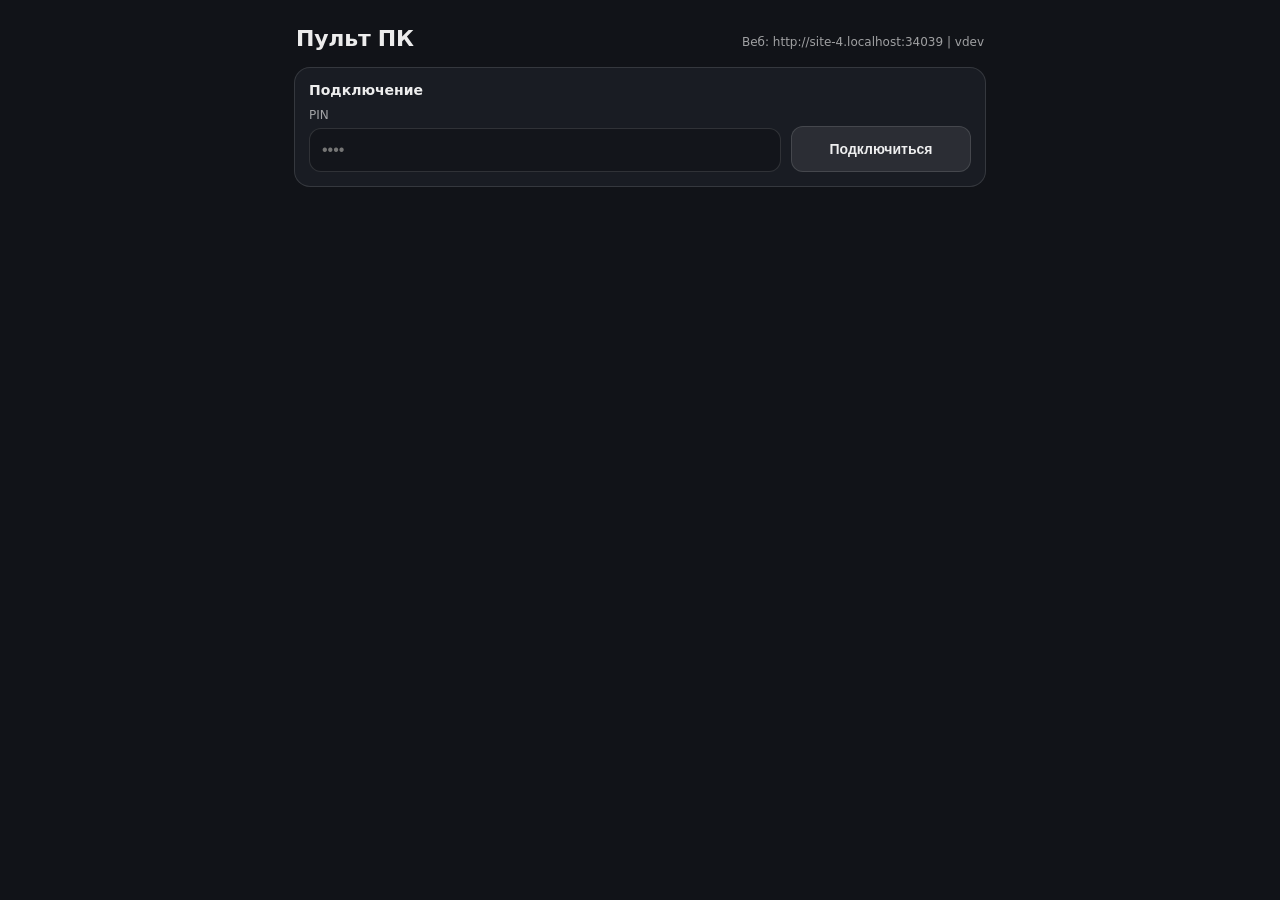
==== commit d1be7c16: "wip: checkpoint local changes" ====
--- a/web/index.html
+++ b/web/index.html
@@ -261,6 +261,23 @@
         gap: 10px;
       }
 
+      .quick-apps {
+        display: grid;
+        gap: 10px;
+      }
+
+      .quick-app-row {
+        display: grid;
+        grid-template-columns: 1fr;
+        gap: 10px;
+      }
+
+      .btn-inline {
+        min-height: 36px;
+        padding: 8px 12px;
+        font-size: 12px;
+      }
+
       .stats {
         display: grid;
         grid-template-columns: repeat(2, minmax(0, 1fr));
@@ -310,6 +327,11 @@
 
         .row2 {
           grid-template-columns: 1fr 1fr;
+          align-items: end;
+        }
+
+        .quick-app-row {
+          grid-template-columns: minmax(0, 1fr) 118px;
           align-items: end;
         }
 
@@ -486,6 +508,58 @@
               <button class="btn" type="button" onclick="mediaAction('next')">
                 След.
               </button>
+            </div>
+          </div>
+
+          <div style="height: 12px"></div>
+
+          <div>
+            <div class="volhead">
+              <div class="section-title" style="margin: 0">Приложения</div>
+              <button class="btn btn-inline" type="button" onclick="fetchRecentApps()">
+                Обновить
+              </button>
+            </div>
+            <div class="quick-apps">
+              <div class="quick-app-row">
+                <label>
+                  <div class="label">Слот 1</div>
+                  <select id="quickAppSelect1" onchange="handleQuickAppSelection(0)"></select>
+                </label>
+                <button class="btn" id="quickAppBtn1" type="button" onclick="openQuickApp(0)">
+                  Открыть
+                </button>
+              </div>
+              <div class="quick-app-row">
+                <label>
+                  <div class="label">Слот 2</div>
+                  <select id="quickAppSelect2" onchange="handleQuickAppSelection(1)"></select>
+                </label>
+                <button class="btn" id="quickAppBtn2" type="button" onclick="openQuickApp(1)">
+                  Открыть
+                </button>
+              </div>
+              <div class="quick-app-row">
+                <label>
+                  <div class="label">Слот 3</div>
+                  <select id="quickAppSelect3" onchange="handleQuickAppSelection(2)"></select>
+                </label>
+                <button class="btn" id="quickAppBtn3" type="button" onclick="openQuickApp(2)">
+                  Открыть
+                </button>
+              </div>
+              <div class="quick-app-row">
+                <label>
+                  <div class="label">Слот 4</div>
+                  <select id="quickAppSelect4" onchange="handleQuickAppSelection(3)"></select>
+                </label>
+                <button class="btn" id="quickAppBtn4" type="button" onclick="openQuickApp(3)">
+                  Открыть
+                </button>
+              </div>
+            </div>
+            <div class="sub" id="quickAppsStatus">
+              Пока доступны только недавно открытые приложения.
             </div>
           </div>
 
@@ -632,6 +706,8 @@
         Number(runtimeConfig.offlineRetryMaxMs || 30000),
       );
       const pairTokenStorageKey = "pcRemotePairToken";
+      const quickAppsStorageKey = "pcRemoteQuickApps";
+      const quickAppSlotCount = 4;
 
       let token = "";
       let pairToken = "";
@@ -642,6 +718,8 @@
       let activeTab = "main";
       let requiresPasswordSetup = false;
       let logCursor = 0;
+      let recentApps = [];
+      let quickAppSelections = [];
 
       let pollTimer = null;
       let toastTimer = null;
@@ -667,6 +745,103 @@
           return;
         }
         sessionStorage.setItem(pairTokenStorageKey, value);
+      }
+
+      function loadQuickAppSelections() {
+        const empty = Array.from({ length: quickAppSlotCount }, () => "");
+        try {
+          const raw = localStorage.getItem(quickAppsStorageKey);
+          const parsed = JSON.parse(raw || "[]");
+          if (!Array.isArray(parsed)) return empty;
+          return empty.map((_, index) => String(parsed[index] || ""));
+        } catch {
+          return empty;
+        }
+      }
+
+      function saveQuickAppSelections() {
+        try {
+          localStorage.setItem(quickAppsStorageKey, JSON.stringify(quickAppSelections));
+        } catch {
+          // ignore
+        }
+      }
+
+      function quickAppSelectId(index) {
+        return `quickAppSelect${index + 1}`;
+      }
+
+      function quickAppButtonId(index) {
+        return `quickAppBtn${index + 1}`;
+      }
+
+      function appNameFromPath(path) {
+        const parts = String(path || "").split(/[\\/]+/);
+        return parts[parts.length - 1] || path;
+      }
+
+      function normalizeRecentApps(items) {
+        return (Array.isArray(items) ? items : [])
+          .map((item) => ({
+            name: String((item || {}).name || "").trim(),
+            path: String((item || {}).path || "").trim(),
+          }))
+          .filter((item) => item.path);
+      }
+
+      function syncQuickAppButtonState(index) {
+        const button = $(quickAppButtonId(index));
+        const select = $(quickAppSelectId(index));
+        if (!button || !select) return;
+        button.disabled = !select.value;
+      }
+
+      function renderQuickAppOptions() {
+        const recentPaths = new Set(recentApps.map((item) => item.path));
+        const status = $("quickAppsStatus");
+
+        for (let index = 0; index < quickAppSlotCount; index += 1) {
+          const select = $(quickAppSelectId(index));
+          if (!select) continue;
+
+          const selectedPath = String(quickAppSelections[index] || "");
+          const options = selectedPath && !recentPaths.has(selectedPath)
+            ? [{ path: selectedPath, name: `${appNameFromPath(selectedPath)} (сохранено)` }, ...recentApps]
+            : recentApps.slice();
+
+          select.innerHTML = "";
+
+          const placeholder = document.createElement("option");
+          placeholder.value = "";
+          placeholder.textContent = recentApps.length
+            ? "Выбери приложение"
+            : "Недавних приложений нет";
+          select.appendChild(placeholder);
+
+          for (const app of options) {
+            const option = document.createElement("option");
+            option.value = app.path;
+            option.textContent = app.name || appNameFromPath(app.path);
+            select.appendChild(option);
+          }
+
+          const hasSelectedValue = options.some((item) => item.path === selectedPath);
+          select.value = hasSelectedValue ? selectedPath : "";
+          quickAppSelections[index] = select.value;
+          syncQuickAppButtonState(index);
+        }
+
+        saveQuickAppSelections();
+        status.textContent = recentApps.length
+          ? `Недавних приложений найдено: ${recentApps.length}.`
+          : "Недавно открытые приложения не найдены.";
+      }
+
+      function handleQuickAppSelection(index) {
+        const select = $(quickAppSelectId(index));
+        quickAppSelections[index] = select ? String(select.value || "") : "";
+        saveQuickAppSelections();
+        syncQuickAppButtonState(index);
       }
 
       function configurePinInputs() {
@@ -800,6 +975,70 @@
         }
       }
 
+      async function fetchRecentApps(options = {}) {
+        const silent = options.silent === true;
+        try {
+          const res = await apiPost("/apps/recent", {});
+          if (res.status === 403 || res.status === 409) {
+            if (!silent) toast("Сессия истекла");
+            await disconnect(true);
+            return;
+          }
+          if (!res.ok) throw new Error();
+          const data = await res.json();
+          recentApps = normalizeRecentApps(data.apps);
+          renderQuickAppOptions();
+        } catch {
+          recentApps = [];
+          renderQuickAppOptions();
+          if (!silent) {
+            toast("Не удалось загрузить список приложений");
+          }
+        }
+      }
+
+      async function openQuickApp(index) {
+        const path = String(quickAppSelections[index] || "");
+        if (!path) {
+          toast("Выбери приложение");
+          return;
+        }
+
+        const button = $(quickAppButtonId(index));
+        if (button) button.disabled = true;
+
+        try {
+          const res = await apiPost("/apps/open", { path });
+          if (res.status === 403 || res.status === 409) {
+            toast("Сессия истекла");
+            await disconnect(true);
+            return;
+          }
+          if (res.status === 400) {
+            const data = await res.json().catch(() => ({}));
+            const detail = String(data.detail || "");
+            if (detail === "only executable applications are supported") {
+              toast("Поддерживаются только .exe");
+            } else {
+              toast("Приложение недоступно");
+            }
+            return;
+          }
+          if (!res.ok) throw new Error();
+
+          const data = await res.json();
+          if (Array.isArray(data.apps)) {
+            recentApps = normalizeRecentApps(data.apps);
+            renderQuickAppOptions();
+          }
+          toast("Приложение запущено");
+        } catch {
+          toast("Не удалось открыть приложение");
+        } finally {
+          syncQuickAppButtonState(index);
+        }
+      }
+
       async function apiPost(path, body) {
         const payload = { ...(body || {}) };
         if (token) payload.token = token;
@@ -919,6 +1158,7 @@
           const initialStatus = await fetchStatus();
           if (initialStatus.sessionExpired) return;
           if (initialStatus.ok) {
+            await fetchRecentApps({ silent: true });
             await fetchStats();
             await fetchLogs(true);
             pollFailureCount = 0;
@@ -963,6 +1203,7 @@
           const initialStatus = await fetchStatus();
           if (initialStatus.sessionExpired) return;
           if (initialStatus.ok) {
+            await fetchRecentApps({ silent: true });
             await fetchStats();
             await fetchLogs(true);
             pollFailureCount = 0;
@@ -1042,6 +1283,10 @@
         $("audioOutputPill").textContent = "Текущее: --";
         $("audioDeviceSelect").innerHTML = "";
         $("audioDeviceStatus").textContent = "Выбери устройство вывода.";
+        $("quickAppsStatus").textContent = "Пока доступны только недавно открытые приложения.";
+        for (let index = 0; index < quickAppSlotCount; index += 1) {
+          syncQuickAppButtonState(index);
+        }
         $("logsBox").value = "";
         logCursor = 0;
         pollFailureCount = 0;
@@ -1462,6 +1707,8 @@
       }
 
       configurePinInputs();
+      quickAppSelections = loadQuickAppSelections();
+      renderQuickAppOptions();
       $("apiHint").textContent = `Веб: http://${host}:${webPort} | v${appVersion}`;
 
       async function initializeApp() {
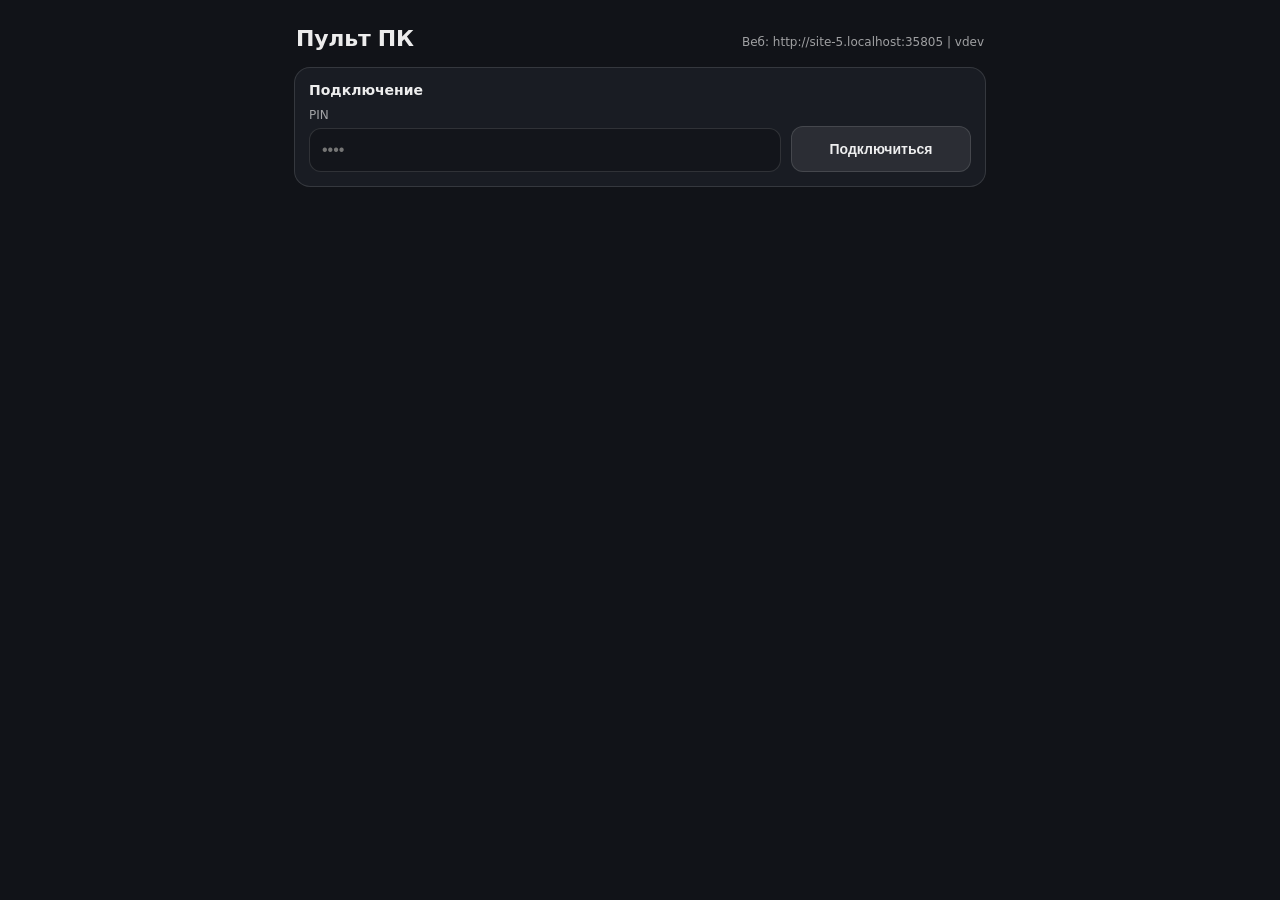
==== commit 571c3586: "Release v1.4.0" ====
--- a/web/index.html
+++ b/web/index.html
@@ -18,12 +18,35 @@
         --stroke: rgba(255, 255, 255, 0.12);
         --text: rgba(255, 255, 255, 0.92);
         --muted: rgba(255, 255, 255, 0.6);
+        --focus: rgba(255, 255, 255, 0.22);
         --ok: #34d399;
         --bad: #fb7185;
         --btn: rgba(255, 255, 255, 0.08);
         --btn2: rgba(255, 255, 255, 0.12);
         --danger: rgba(251, 113, 133, 0.16);
+        --danger-stroke: rgba(251, 113, 133, 0.35);
+        --field: rgba(0, 0, 0, 0.22);
+        --surface-soft: rgba(0, 0, 0, 0.18);
+        --toast-bg: rgba(0, 0, 0, 0.55);
         --radius: 16px;
+      }
+
+      :root[data-theme="light"] {
+        --bg: #eef2f8;
+        --card: #ffffff;
+        --stroke: rgba(15, 23, 42, 0.12);
+        --text: rgba(15, 23, 42, 0.92);
+        --muted: rgba(15, 23, 42, 0.62);
+        --focus: rgba(15, 23, 42, 0.24);
+        --ok: #059669;
+        --bad: #e11d48;
+        --btn: rgba(15, 23, 42, 0.05);
+        --btn2: rgba(15, 23, 42, 0.1);
+        --danger: rgba(225, 29, 72, 0.12);
+        --danger-stroke: rgba(225, 29, 72, 0.28);
+        --field: rgba(15, 23, 42, 0.05);
+        --surface-soft: rgba(15, 23, 42, 0.04);
+        --toast-bg: rgba(255, 255, 255, 0.92);
       }
 
       * {
@@ -110,7 +133,7 @@
         font-size: 16px;
         border-radius: 12px;
         border: 1px solid var(--stroke);
-        background: rgba(0, 0, 0, 0.22);
+        background: var(--field);
         color: var(--text);
         outline: none;
       }
@@ -118,7 +141,7 @@
       input[type="password"]:focus,
       input[type="text"]:focus,
       select:focus {
-        border-color: rgba(255, 255, 255, 0.22);
+        border-color: var(--focus);
       }
 
       .btn {
@@ -152,7 +175,7 @@
       }
 
       .btn-danger {
-        border-color: rgba(251, 113, 133, 0.35);
+        border-color: var(--danger-stroke);
         background: var(--danger);
       }
 
@@ -169,7 +192,7 @@
 
       .tab-btn.active {
         background: var(--btn2);
-        border-color: rgba(255, 255, 255, 0.2);
+        border-color: var(--focus);
       }
 
       .statusline {
@@ -236,7 +259,7 @@
         border: 1px solid var(--stroke);
         border-radius: 999px;
         padding: 6px 10px;
-        background: rgba(0, 0, 0, 0.18);
+        background: var(--surface-soft);
         overflow: hidden;
         text-overflow: ellipsis;
         white-space: nowrap;
@@ -266,10 +289,54 @@
         gap: 10px;
       }
 
+      .quick-app-primary,
       .quick-app-row {
         display: grid;
-        grid-template-columns: 1fr;
+        grid-template-columns: minmax(0, 1fr) auto;
         gap: 10px;
+        align-items: center;
+        padding: 12px;
+        border-radius: 16px;
+        border: 1px solid var(--stroke);
+        background: var(--surface-soft);
+      }
+
+      .quick-app-meta {
+        min-width: 0;
+      }
+
+      .quick-app-group {
+        display: grid;
+        gap: 10px;
+      }
+
+      .quick-app-actions {
+        display: grid;
+        gap: 8px;
+      }
+
+      .quick-app-actions .btn {
+        width: 100%;
+      }
+
+      .quick-app-name {
+        margin-top: 4px;
+        font-size: 16px;
+        font-weight: 700;
+        overflow: hidden;
+        text-overflow: ellipsis;
+        white-space: nowrap;
+      }
+
+      .quick-app-hint {
+        margin-top: 4px;
+      }
+
+      .quick-app-empty {
+        padding: 12px;
+        border-radius: 16px;
+        border: 1px dashed var(--stroke);
+        color: var(--muted);
       }
 
       .btn-inline {
@@ -306,7 +373,7 @@
         padding: 10px 10px;
         border-radius: 12px;
         border: 1px solid var(--stroke);
-        background: rgba(0, 0, 0, 0.22);
+        background: var(--field);
         color: var(--text);
         font-family: ui-monospace, SFMono-Regular, Menlo, Monaco, Consolas,
           "Liberation Mono", "Courier New", monospace;
@@ -316,7 +383,7 @@
 
       textarea:focus {
         outline: none;
-        border-color: rgba(255, 255, 255, 0.22);
+        border-color: var(--focus);
       }
 
       @media (min-width: 700px) {
@@ -330,9 +397,9 @@
           align-items: end;
         }
 
+        .quick-app-primary,
         .quick-app-row {
           grid-template-columns: minmax(0, 1fr) 118px;
-          align-items: end;
         }
 
         header {
@@ -348,7 +415,7 @@
         padding: 12px 12px;
         border-radius: 12px;
         border: 1px solid var(--stroke);
-        background: rgba(0, 0, 0, 0.55);
+        background: var(--toast-bg);
         color: var(--text);
         font-size: 13px;
         opacity: 0;
@@ -521,45 +588,17 @@
               </button>
             </div>
             <div class="quick-apps">
-              <div class="quick-app-row">
-                <label>
-                  <div class="label">Слот 1</div>
-                  <select id="quickAppSelect1" onchange="handleQuickAppSelection(0)"></select>
-                </label>
-                <button class="btn" id="quickAppBtn1" type="button" onclick="openQuickApp(0)">
-                  Открыть
-                </button>
+              <div class="quick-app-group">
+                <div class="label">Закрепленные</div>
+                <div id="pinnedAppsList"></div>
               </div>
-              <div class="quick-app-row">
-                <label>
-                  <div class="label">Слот 2</div>
-                  <select id="quickAppSelect2" onchange="handleQuickAppSelection(1)"></select>
-                </label>
-                <button class="btn" id="quickAppBtn2" type="button" onclick="openQuickApp(1)">
-                  Открыть
-                </button>
-              </div>
-              <div class="quick-app-row">
-                <label>
-                  <div class="label">Слот 3</div>
-                  <select id="quickAppSelect3" onchange="handleQuickAppSelection(2)"></select>
-                </label>
-                <button class="btn" id="quickAppBtn3" type="button" onclick="openQuickApp(2)">
-                  Открыть
-                </button>
-              </div>
-              <div class="quick-app-row">
-                <label>
-                  <div class="label">Слот 4</div>
-                  <select id="quickAppSelect4" onchange="handleQuickAppSelection(3)"></select>
-                </label>
-                <button class="btn" id="quickAppBtn4" type="button" onclick="openQuickApp(3)">
-                  Открыть
-                </button>
+              <div class="quick-app-group">
+                <div class="label">Недавние</div>
+                <div id="recentAppsList"></div>
               </div>
             </div>
             <div class="sub" id="quickAppsStatus">
-              Пока доступны только недавно открытые приложения.
+              Запусти приложение на ПК, чтобы оно появилось здесь.
             </div>
           </div>
 
@@ -640,6 +679,29 @@
                 Обновить логи
               </button>
             </div>
+          </div>
+
+          <div style="height: 12px"></div>
+
+          <div id="appearanceSection">
+            <div class="section-title" id="appearanceTitle">Интерфейс</div>
+            <div class="row2">
+              <label>
+                <div class="label" id="themeLabel">Тема</div>
+                <select id="themeSelect" onchange="changeTheme(this.value)">
+                  <option value="dark" id="themeOptionDark">Темная</option>
+                  <option value="light" id="themeOptionLight">Светлая</option>
+                </select>
+              </label>
+              <label>
+                <div class="label" id="languageLabel">Язык</div>
+                <select id="languageSelect" onchange="changeLanguage(this.value)">
+                  <option value="ru" id="languageOptionRu">Русский</option>
+                  <option value="en" id="languageOptionEn">English</option>
+                </select>
+              </label>
+            </div>
+            <div class="sub" id="appearanceSub">Сохраняется на этом устройстве.</div>
           </div>
 
           <div style="height: 12px"></div>
@@ -682,6 +744,23 @@
             </div>
             <div class="sub">После смены нужно подключиться заново.</div>
           </div>
+
+          <div style="height: 12px"></div>
+
+          <div>
+            <div class="section-title">Сброс приложения</div>
+            <div class="sub">
+              Удалит сохраненный PIN и перезапустит приложение. После запуска нужно будет пройти QR-настройку заново.
+            </div>
+            <div
+              class="controls"
+              style="grid-template-columns: 1fr; margin-top: 10px"
+            >
+              <button class="btn btn-danger" type="button" onclick="restartAppClean()">
+                Сбросить и перезапустить
+              </button>
+            </div>
+          </div>
         </div>
       </section>
 
@@ -706,8 +785,7 @@
         Number(runtimeConfig.offlineRetryMaxMs || 30000),
       );
       const pairTokenStorageKey = "pcRemotePairToken";
-      const quickAppsStorageKey = "pcRemoteQuickApps";
-      const quickAppSlotCount = 4;
+      const recentAppPreviewCount = 4;
 
       let token = "";
       let pairToken = "";
@@ -719,7 +797,7 @@
       let requiresPasswordSetup = false;
       let logCursor = 0;
       let recentApps = [];
-      let quickAppSelections = [];
+      let pinnedApps = [];
 
       let pollTimer = null;
       let toastTimer = null;
@@ -730,9 +808,366 @@
       let volumeReqId = 0;
       let queuedVolumeSteps = 0;
       let volumeStepBusy = false;
+      let currentTheme = normalizeTheme(localStorage.getItem("pcRemoteTheme"));
+      let currentLanguage = normalizeLanguage(localStorage.getItem("pcRemoteLanguage"));
+      let lastOfflineRetryMs = offlineRetryMinMs;
+      let lastInfoData = null;
+      let lastAudioDevicesData = null;
+
+      const metaThemeColor = document.querySelector('meta[name="theme-color"]');
+      const themeStorageKey = "pcRemoteTheme";
+      const languageStorageKey = "pcRemoteLanguage";
+      const themeColors = {
+        dark: "#111318",
+        light: "#eef2f8",
+      };
+      const translations = {
+        ru: {
+          metaTitle: "Пульт ПК",
+          appTitle: "Пульт ПК",
+          apiHint: "Веб: http://{host}:{port} | v{version}",
+          authTitle: "Подключение",
+          pinLabel: "PIN",
+          connect: "Подключиться",
+          setupTitle: "Первый запуск",
+          setupSub: "QR подтвержден. Задай PIN из {count} цифр для обычного входа по IP.",
+          setupBlockedTitle: "Нужна первичная настройка",
+          setupBlockedSub: "Открой QR-код на ПК и перейди по нему с телефона, чтобы задать PIN из {count} цифр.",
+          save: "Сохранить",
+          disconnected: "Не подключено",
+          disconnect: "Отключиться",
+          tabMain: "Основное",
+          tabInfo: "Инфо",
+          tabSettings: "Настройки",
+          volumeTitle: "Громкость",
+          volumeMuted: "Без звука",
+          muteOn: "Включить звук",
+          muteOff: "Выключить звук",
+          mediaTitle: "Медиа",
+          mediaPrev: "Пред.",
+          mediaPause: "Пауза",
+          mediaNext: "След.",
+          appsTitle: "Приложения",
+          refresh: "Обновить",
+          pinnedTitle: "Закрепленные",
+          recentTitle: "Недавние",
+          quickAppLabel: "Приложение",
+          quickAppPinnedLabel: "Закреплено",
+          quickAppRecentLabel: "Недавнее",
+          quickAppLastLabel: "Последнее",
+          quickAppsEmptyPinned: "Закрепи приложение из списка ниже, и оно останется здесь.",
+          quickAppsEmptyRecent: "Недавних приложений пока нет.",
+          quickAppsStatusEmpty: "Запусти приложение на ПК, чтобы оно появилось здесь.",
+          quickAppsStatusSummary: "Закреплено: {pinned} • Недавних: {recent}.",
+          appOpen: "Открыть",
+          appMinimize: "Свернуть",
+          appClose: "Закрыть",
+          appPin: "Закрепить",
+          appUnpin: "Убрать",
+          powerTitle: "Питание",
+          reboot: "Перезагрузить ПК",
+          shutdown: "Выключить ПК",
+          systemTitle: "Система",
+          networkTitle: "Сеть",
+          audioTitle: "Вывод звука",
+          logsTitle: "Логи",
+          appearanceTitle: "Интерфейс",
+          themeLabel: "Тема",
+          themeDark: "Темная",
+          themeLight: "Светлая",
+          languageLabel: "Язык",
+          languageRu: "Русский",
+          languageEn: "English",
+          appearanceSub: "Сохраняется на этом устройстве.",
+          settingsPinTitle: "PIN",
+          currentPinLabel: "Текущий PIN",
+          newPinLabel: "Новый PIN",
+          changePin: "Сменить PIN",
+          changePinSub: "После смены нужно подключиться заново.",
+          resetTitle: "Сброс приложения",
+          resetSub: "Удалит сохраненный PIN и перезапустит приложение. После запуска нужно будет пройти QR-настройку заново.",
+          resetBtn: "Сбросить и перезапустить",
+          statusConnected: "Подключено",
+          statusOffline: "Оффлайн",
+          statusOfflineRetry: "API недоступен, повтор через {seconds}с",
+          sessionExpired: "Сессия истекла",
+          sessionExpiredReconnect: "Сессия истекла, подключись заново",
+          connectionRestored: "Соединение восстановлено",
+          enterPin: "Введи PIN",
+          finishSetupThroughQr: "Сначала заверши настройку через QR",
+          wrongPin: "Неверный PIN",
+          connectError: "Ошибка подключения",
+          pinDigitsExact: "PIN должен быть из {count} цифр",
+          newPinDigitsExact: "Новый PIN должен быть из {count} цифр",
+          pinDigitsPlaceholder: "{count} цифры",
+          reopenQr: "Открой QR заново",
+          qrExpired: "QR-токен истек, открой новый",
+          setupError: "Ошибка первичной настройки",
+          fillBothPinFields: "Заполни оба поля",
+          currentPinWrong: "Неверный текущий PIN",
+          pinChanged: "PIN изменен",
+          pinChangeError: "Ошибка смены PIN",
+          cleanRestartConfirm: "Приложение удалит PIN и перезапустится. После запуска понадобится QR-настройка заново. Продолжить?",
+          appRestarting: "Приложение перезапускается",
+          appRestartFailed: "Не удалось перезапустить приложение",
+          commandSent: "Команда отправлена",
+          shutdownConfirm: "Точно выключить ПК?",
+          shutdownError: "Ошибка выключения",
+          rebootConfirm: "Точно перезагрузить ПК?",
+          rebootError: "Ошибка перезагрузки",
+          mediaError: "Ошибка медиа",
+          volumeChangeFailed: "Не удалось изменить громкость",
+          muteToggleFailed: "Не удалось переключить звук",
+          appsLoadFailed: "Не удалось загрузить список приложений",
+          appUnavailable: "Приложение недоступно",
+          openNoRecent: "Сначала открой нужное приложение на ПК",
+          onlyExe: "Поддерживаются только .exe",
+          appNotSuitableOpen: "Это служебный или системный процесс, его лучше не запускать отсюда",
+          openingApp: "Открываю: {name}",
+          openingAppGeneric: "Открываю приложение",
+          openAppFailed: "Не удалось открыть приложение",
+          appWindowNotFound: "Окно приложения не найдено",
+          appNotSuitableControl: "Это приложение нельзя управлять отсюда",
+          appActionFailed: "Не удалось выполнить действие",
+          appMinimized: "Свернуто: {name}",
+          appClosing: "Закрываю: {name}",
+          appActionFailedGeneric: "Не удалось выполнить действие с приложением",
+          appMissingOnPc: "Приложение больше недоступно на ПК",
+          appNotSuitablePin: "Служебные и системные процессы не закрепляются",
+          pinChangeFailed: "Не удалось изменить закрепление",
+          appPinned: "Закреплено: {name}",
+          appUnpinned: "Убрано: {name}",
+          appPinFailed: "Не удалось закрепить приложение",
+          appUnpinFailed: "Не удалось убрать приложение",
+          noBattery: "Батарея: нет",
+          batteryLabel: "Батарея",
+          batteryFromAc: "от сети",
+          batteryFromBattery: "от батареи",
+          uptimeLabel: "Аптайм",
+          hostLabel: "Хост",
+          primaryLabel: "Основной",
+          interfacesLabel: "Интерфейсы",
+          currentLabel: "Текущее",
+          deviceLabel: "Устройство",
+          switch: "Переключить",
+          refreshList: "Обновить список",
+          chooseOutputDevice: "Выбери устройство вывода.",
+          audioDevicesFound: "Найдено устройств вывода: {count}.",
+          audioDevicesNone: "Активные устройства вывода не найдены.",
+          audioDevicesLoadFailed: "Не удалось загрузить список устройств.",
+          outputSwitchedTo: "Переключено на {name}.",
+          outputChanged: "Устройство вывода изменено.",
+          outputSwitchFailed: "Не удалось переключить устройство.",
+          outputSwitchError: "Ошибка смены устройства",
+          currentDeviceSuffix: "текущее",
+        },
+        en: {
+          metaTitle: "PC Remote",
+          appTitle: "PC Remote",
+          apiHint: "Web: http://{host}:{port} | v{version}",
+          authTitle: "Connect",
+          pinLabel: "PIN",
+          connect: "Connect",
+          setupTitle: "First Launch",
+          setupSub: "QR confirmed. Set a {count}-digit PIN for regular IP login.",
+          setupBlockedTitle: "Initial Setup Required",
+          setupBlockedSub: "Open the QR code on your PC and continue from your phone to set a {count}-digit PIN.",
+          save: "Save",
+          disconnected: "Disconnected",
+          disconnect: "Disconnect",
+          tabMain: "Main",
+          tabInfo: "Info",
+          tabSettings: "Settings",
+          volumeTitle: "Volume",
+          volumeMuted: "Muted",
+          muteOn: "Unmute",
+          muteOff: "Mute",
+          mediaTitle: "Media",
+          mediaPrev: "Prev",
+          mediaPause: "Pause",
+          mediaNext: "Next",
+          appsTitle: "Apps",
+          refresh: "Refresh",
+          pinnedTitle: "Pinned",
+          recentTitle: "Recent",
+          quickAppLabel: "App",
+          quickAppPinnedLabel: "Pinned",
+          quickAppRecentLabel: "Recent",
+          quickAppLastLabel: "Last used",
+          quickAppsEmptyPinned: "Pin an app from the list below and it will stay here.",
+          quickAppsEmptyRecent: "No recent apps yet.",
+          quickAppsStatusEmpty: "Launch an app on your PC to make it appear here.",
+          quickAppsStatusSummary: "Pinned: {pinned} • Recent: {recent}.",
+          appOpen: "Open",
+          appMinimize: "Minimize",
+          appClose: "Close",
+          appPin: "Pin",
+          appUnpin: "Remove",
+          powerTitle: "Power",
+          reboot: "Restart PC",
+          shutdown: "Shut Down PC",
+          systemTitle: "System",
+          networkTitle: "Network",
+          audioTitle: "Audio Output",
+          logsTitle: "Logs",
+          appearanceTitle: "Appearance",
+          themeLabel: "Theme",
+          themeDark: "Dark",
+          themeLight: "Light",
+          languageLabel: "Language",
+          languageRu: "Russian",
+          languageEn: "English",
+          appearanceSub: "Saved on this device.",
+          settingsPinTitle: "PIN",
+          currentPinLabel: "Current PIN",
+          newPinLabel: "New PIN",
+          changePin: "Change PIN",
+          changePinSub: "You'll need to connect again after changing it.",
+          resetTitle: "Reset App",
+          resetSub: "Deletes the saved PIN and restarts the app. After launch you'll need to go through QR setup again.",
+          resetBtn: "Reset and Restart",
+          statusConnected: "Connected",
+          statusOffline: "Offline",
+          statusOfflineRetry: "API unavailable, retry in {seconds}s",
+          sessionExpired: "Session expired",
+          sessionExpiredReconnect: "Session expired, connect again",
+          connectionRestored: "Connection restored",
+          enterPin: "Enter PIN",
+          finishSetupThroughQr: "Finish setup via QR first",
+          wrongPin: "Wrong PIN",
+          connectError: "Connection error",
+          pinDigitsExact: "PIN must be {count} digits",
+          newPinDigitsExact: "New PIN must be {count} digits",
+          pinDigitsPlaceholder: "{count} digits",
+          reopenQr: "Open the QR again",
+          qrExpired: "QR token expired, open a new one",
+          setupError: "Initial setup error",
+          fillBothPinFields: "Fill in both fields",
+          currentPinWrong: "Wrong current PIN",
+          pinChanged: "PIN changed",
+          pinChangeError: "PIN change error",
+          cleanRestartConfirm: "The app will remove the PIN and restart. You'll need QR setup again after launch. Continue?",
+          appRestarting: "App is restarting",
+          appRestartFailed: "Failed to restart the app",
+          commandSent: "Command sent",
+          shutdownConfirm: "Shut down the PC?",
+          shutdownError: "Shutdown error",
+          rebootConfirm: "Restart the PC?",
+          rebootError: "Restart error",
+          mediaError: "Media error",
+          volumeChangeFailed: "Failed to change volume",
+          muteToggleFailed: "Failed to toggle mute",
+          appsLoadFailed: "Failed to load app list",
+          appUnavailable: "App unavailable",
+          openNoRecent: "Open the app on your PC first",
+          onlyExe: "Only .exe apps are supported",
+          appNotSuitableOpen: "This is a system or background process, so it should not be launched from here",
+          openingApp: "Opening: {name}",
+          openingAppGeneric: "Opening app",
+          openAppFailed: "Failed to open the app",
+          appWindowNotFound: "App window not found",
+          appNotSuitableControl: "This app can't be controlled from here",
+          appActionFailed: "Failed to run the action",
+          appMinimized: "Minimized: {name}",
+          appClosing: "Closing: {name}",
+          appActionFailedGeneric: "Failed to control the app",
+          appMissingOnPc: "The app is no longer available on this PC",
+          appNotSuitablePin: "System and service processes can't be pinned",
+          pinChangeFailed: "Failed to update the pinned state",
+          appPinned: "Pinned: {name}",
+          appUnpinned: "Removed: {name}",
+          appPinFailed: "Failed to pin the app",
+          appUnpinFailed: "Failed to remove the app",
+          noBattery: "Battery: not present",
+          batteryLabel: "Battery",
+          batteryFromAc: "plugged in",
+          batteryFromBattery: "battery",
+          uptimeLabel: "Uptime",
+          hostLabel: "Host",
+          primaryLabel: "Primary",
+          interfacesLabel: "Interfaces",
+          currentLabel: "Current",
+          deviceLabel: "Device",
+          switch: "Switch",
+          refreshList: "Refresh List",
+          chooseOutputDevice: "Choose an output device.",
+          audioDevicesFound: "Output devices found: {count}.",
+          audioDevicesNone: "No active output devices found.",
+          audioDevicesLoadFailed: "Failed to load device list.",
+          outputSwitchedTo: "Switched to {name}.",
+          outputChanged: "Output device changed.",
+          outputSwitchFailed: "Failed to switch the device.",
+          outputSwitchError: "Device switch error",
+          currentDeviceSuffix: "current",
+        },
+      };
 
       function $(id) {
         return document.getElementById(id);
+      }
+
+      function query(selector, root = document) {
+        return root.querySelector(selector);
+      }
+
+      function queryAll(selector, root = document) {
+        return Array.from(root.querySelectorAll(selector));
+      }
+
+      function setText(target, value) {
+        const element = typeof target === "string" ? $(target) : target;
+        if (element) {
+          element.textContent = value;
+        }
+      }
+
+      function setPlaceholder(id, value) {
+        const element = $(id);
+        if (element) {
+          element.placeholder = value;
+        }
+      }
+
+      function normalizeTheme(value) {
+        return value === "light" ? "light" : "dark";
+      }
+
+      function normalizeLanguage(value) {
+        return value === "en" ? "en" : "ru";
+      }
+
+      function t(key, vars = {}) {
+        const dictionary = translations[currentLanguage] || translations.ru;
+        let template = dictionary[key];
+        if (typeof template !== "string") {
+          template = translations.ru[key];
+        }
+        if (typeof template !== "string") {
+          return key;
+        }
+        return template.replace(/\{(\w+)\}/g, (_, name) => String(vars[name] ?? ""));
+      }
+
+      function updateApiHint() {
+        setText("apiHint", t("apiHint", { host, port: webPort, version: appVersion }));
+      }
+
+      function applyTheme(value, options = {}) {
+        currentTheme = normalizeTheme(value);
+        document.documentElement.dataset.theme = currentTheme;
+        if (metaThemeColor) {
+          metaThemeColor.content = themeColors[currentTheme];
+        }
+        if ($("themeSelect")) {
+          $("themeSelect").value = currentTheme;
+        }
+        if (options.persist !== false) {
+          localStorage.setItem(themeStorageKey, currentTheme);
+        }
+      }
+
+      function changeTheme(value) {
+        applyTheme(value);
       }
 
       function isValidPin(value) {
@@ -745,34 +1180,6 @@
           return;
         }
         sessionStorage.setItem(pairTokenStorageKey, value);
-      }
-
-      function loadQuickAppSelections() {
-        const empty = Array.from({ length: quickAppSlotCount }, () => "");
-        try {
-          const raw = localStorage.getItem(quickAppsStorageKey);
-          const parsed = JSON.parse(raw || "[]");
-          if (!Array.isArray(parsed)) return empty;
-          return empty.map((_, index) => String(parsed[index] || ""));
-        } catch {
-          return empty;
-        }
-      }
-
-      function saveQuickAppSelections() {
-        try {
-          localStorage.setItem(quickAppsStorageKey, JSON.stringify(quickAppSelections));
-        } catch {
-          // ignore
-        }
-      }
-
-      function quickAppSelectId(index) {
-        return `quickAppSelect${index + 1}`;
-      }
-
-      function quickAppButtonId(index) {
-        return `quickAppBtn${index + 1}`;
       }
 
       function appNameFromPath(path) {
@@ -785,74 +1192,293 @@
           .map((item) => ({
             name: String((item || {}).name || "").trim(),
             path: String((item || {}).path || "").trim(),
+            args: String((item || {}).args || "").trim(),
+            aumid: String((item || {}).aumid || "").trim(),
           }))
           .filter((item) => item.path);
       }
 
-      function syncQuickAppButtonState(index) {
-        const button = $(quickAppButtonId(index));
-        const select = $(quickAppSelectId(index));
-        if (!button || !select) return;
-        button.disabled = !select.value;
-      }
-
-      function renderQuickAppOptions() {
-        const recentPaths = new Set(recentApps.map((item) => item.path));
+      function appLabel(app) {
+        if (!app) return "";
+        return String(app.name || "").trim() || appNameFromPath(app.path);
+      }
+
+      function appPathKey(path) {
+        return String(path || "").trim().toLowerCase();
+      }
+
+      function appLaunchKey(app) {
+        if (!app) return "";
+        const aumid = String(app.aumid || "").trim().toLowerCase();
+        if (aumid) return `aumid:${aumid}`;
+        const args = String(app.args || "").trim().toLowerCase();
+        return `path:${appPathKey(app.path)}|args:${args}`;
+      }
+
+      function isPinnedApp(app) {
+        const key = appLaunchKey(app);
+        return !!key && pinnedApps.some((item) => appLaunchKey(item) === key);
+      }
+
+      function applyAppsPayload(data) {
+        recentApps = normalizeRecentApps((data || {}).apps);
+        pinnedApps = normalizeRecentApps((data || {}).pinned_apps);
+      }
+
+      function renderInfoPlaceholders() {
+        $("cpuPill").textContent = "CPU: --%";
+        $("ramPill").textContent = "RAM: --%";
+        $("uptimePill").textContent = `${t("uptimeLabel")}: --`;
+        $("batteryPill").textContent = `${t("batteryLabel")}: --`;
+        $("ipPill").textContent = "IP: --";
+        $("hostPill").textContent = `${t("hostLabel")}: --`;
+        $("networkPrimaryText").textContent = `${t("primaryLabel")}: --`;
+        $("networkInterfacesText").textContent = `${t("interfacesLabel")}: --`;
+        $("audioOutputPill").textContent = `${t("currentLabel")}: --`;
+      }
+
+      function refreshConnectionText() {
+        if (apiOffline) {
+          const seconds = Math.max(1, Math.ceil(lastOfflineRetryMs / 1000));
+          $("statusTitle").textContent = t("statusOffline");
+          $("statusSub").textContent = t("statusOfflineRetry", { seconds });
+          return;
+        }
+        if (token) {
+          setConnectedState();
+          return;
+        }
+        $("statusTitle").textContent = t("disconnected");
+        $("statusSub").textContent = "";
+      }
+
+      function applyLocalization() {
+        document.documentElement.lang = currentLanguage;
+        document.title = t("metaTitle");
+        updateApiHint();
+
+        setText(query("header h1"), t("appTitle"));
+        setText(query("#auth .section-title"), t("authTitle"));
+        setText($("password").previousElementSibling, t("pinLabel"));
+        setText("connectBtn", t("connect"));
+
+        setText(query("#setup .section-title"), t("setupTitle"));
+        setText(query("#setup .sub"), t("setupSub", { count: pinLength }));
+        setText($("setupPassword").previousElementSibling, t("newPinLabel"));
+        setText("setupBtn", t("save"));
+
+        setText(query("#setupBlocked .section-title"), t("setupBlockedTitle"));
+        setText(query("#setupBlocked .sub"), t("setupBlockedSub", { count: pinLength }));
+
+        setText(query("#panel .statusline button"), t("disconnect"));
+        setText("tabBtnMain", t("tabMain"));
+        setText("tabBtnInfo", t("tabInfo"));
+        setText("tabBtnSettings", t("tabSettings"));
+
+        const mainTitles = queryAll("#tabMain .section-title");
+        setText(mainTitles[0], t("volumeTitle"));
+        setText(mainTitles[1], t("mediaTitle"));
+        setText(mainTitles[2], t("appsTitle"));
+        setText(mainTitles[3], t("powerTitle"));
+
+        const mainControls = queryAll("#tabMain .controls");
+        const mediaButtons = mainControls[1] ? Array.from(mainControls[1].querySelectorAll("button")) : [];
+        setText(mediaButtons[0], t("mediaPrev"));
+        setText(mediaButtons[1], t("mediaPause"));
+        setText(mediaButtons[2], t("mediaNext"));
+        setText(query("#tabMain .volhead button"), t("refresh"));
+
+        setText($("pinnedAppsList").previousElementSibling, t("pinnedTitle"));
+        setText($("recentAppsList").previousElementSibling, t("recentTitle"));
+
+        const powerButtons = queryAll("#tabMain .power-controls button");
+        setText(powerButtons[0], t("reboot"));
+        setText(powerButtons[1], t("shutdown"));
+
+        const infoTitles = queryAll("#tabInfo .section-title");
+        setText(infoTitles[0], t("systemTitle"));
+        setText(infoTitles[1], t("networkTitle"));
+        setText(infoTitles[2], t("audioTitle"));
+        setText($("audioDeviceSelect").previousElementSibling, t("deviceLabel"));
+        setText(query("#tabInfo .row button"), t("switch"));
+        setText(query("#tabInfo .controls button"), t("refreshList"));
+
+        const settingsTitles = queryAll("#tabSettings .section-title");
+        setText(settingsTitles[0], t("logsTitle"));
+        setText(query("#tabSettings > div:first-child .controls button"), t("refresh"));
+        setText("appearanceTitle", t("appearanceTitle"));
+        setText("themeLabel", t("themeLabel"));
+        setText("themeOptionDark", t("themeDark"));
+        setText("themeOptionLight", t("themeLight"));
+        setText("languageLabel", t("languageLabel"));
+        setText("languageOptionRu", t("languageRu"));
+        setText("languageOptionEn", t("languageEn"));
+        setText("appearanceSub", t("appearanceSub"));
+        setText(settingsTitles[2], t("settingsPinTitle"));
+        setText($("currentPassword").previousElementSibling, t("currentPinLabel"));
+        setText($("newPassword").previousElementSibling, t("newPinLabel"));
+        setText(query('button[onclick="changePassword()"]'), t("changePin"));
+        setText(query('button[onclick="changePassword()"]').closest(".controls").nextElementSibling, t("changePinSub"));
+        setText(settingsTitles[3], t("resetTitle"));
+        setText(query('button[onclick="restartAppClean()"]').closest(".controls").previousElementSibling, t("resetSub"));
+        setText(query('button[onclick="restartAppClean()"]'), t("resetBtn"));
+
+        if ($("languageSelect")) {
+          $("languageSelect").value = currentLanguage;
+        }
+
+        configurePinInputs();
+        updateVolumeUI();
+        renderRecentApps();
+        refreshConnectionText();
+        if (lastInfoData) {
+          renderStats(lastInfoData);
+        } else {
+          renderInfoPlaceholders();
+        }
+        if (lastAudioDevicesData) {
+          renderAudioDevicesState(lastAudioDevicesData);
+        } else {
+          $("audioDeviceStatus").textContent = t("chooseOutputDevice");
+        }
+      }
+
+      function changeLanguage(value) {
+        currentLanguage = normalizeLanguage(value);
+        localStorage.setItem(languageStorageKey, currentLanguage);
+        applyLocalization();
+      }
+
+      function appendQuickAppEmpty(container, text) {
+        if (!container) return;
+        const empty = document.createElement("div");
+        empty.className = "quick-app-empty";
+        empty.textContent = text;
+        container.appendChild(empty);
+      }
+
+      function createQuickAppRow(app, options = {}) {
+        const row = document.createElement("div");
+        row.className = "quick-app-row";
+
+        const meta = document.createElement("div");
+        meta.className = "quick-app-meta";
+
+        const label = document.createElement("div");
+        label.className = "label";
+        label.textContent = String(options.label || t("quickAppLabel"));
+
+        const name = document.createElement("div");
+        name.className = "quick-app-name";
+        name.textContent = appLabel(app);
+
+        meta.appendChild(label);
+        meta.appendChild(name);
+
+        const actions = document.createElement("div");
+        actions.className = "quick-app-actions";
+
+        const openButton = document.createElement("button");
+        openButton.className = "btn";
+        openButton.type = "button";
+        openButton.textContent = t("appOpen");
+        openButton.onclick = () => {
+          void openApp(app, openButton);
+        };
+        actions.appendChild(openButton);
+
+        const minimizeButton = document.createElement("button");
+        minimizeButton.className = "btn btn-inline";
+        minimizeButton.type = "button";
+        minimizeButton.textContent = t("appMinimize");
+        minimizeButton.onclick = () => {
+          void appWindowAction(app, "minimize", minimizeButton);
+        };
+        actions.appendChild(minimizeButton);
+
+        const closeButton = document.createElement("button");
+        closeButton.className = "btn btn-danger btn-inline";
+        closeButton.type = "button";
+        closeButton.textContent = t("appClose");
+        closeButton.onclick = () => {
+          void appWindowAction(app, "close", closeButton);
+        };
+        actions.appendChild(closeButton);
+
+        if (options.allowPin !== false) {
+          const pinButton = document.createElement("button");
+          pinButton.className = "btn btn-inline";
+          pinButton.type = "button";
+          pinButton.textContent = isPinnedApp(app) ? t("appUnpin") : t("appPin");
+          pinButton.onclick = () => {
+            void togglePinnedApp(app, pinButton);
+          };
+          actions.appendChild(pinButton);
+        }
+
+        row.appendChild(meta);
+        row.appendChild(actions);
+        return row;
+      }
+
+      function renderRecentApps() {
+        const pinnedAppsList = $("pinnedAppsList");
+        const recentAppsList = $("recentAppsList");
         const status = $("quickAppsStatus");
-
-        for (let index = 0; index < quickAppSlotCount; index += 1) {
-          const select = $(quickAppSelectId(index));
-          if (!select) continue;
-
-          const selectedPath = String(quickAppSelections[index] || "");
-          const options = selectedPath && !recentPaths.has(selectedPath)
-            ? [{ path: selectedPath, name: `${appNameFromPath(selectedPath)} (сохранено)` }, ...recentApps]
-            : recentApps.slice();
-
-          select.innerHTML = "";
-
-          const placeholder = document.createElement("option");
-          placeholder.value = "";
-          placeholder.textContent = recentApps.length
-            ? "Выбери приложение"
-            : "Недавних приложений нет";
-          select.appendChild(placeholder);
-
-          for (const app of options) {
-            const option = document.createElement("option");
-            option.value = app.path;
-            option.textContent = app.name || appNameFromPath(app.path);
-            select.appendChild(option);
-          }
-
-          const hasSelectedValue = options.some((item) => item.path === selectedPath);
-          select.value = hasSelectedValue ? selectedPath : "";
-          quickAppSelections[index] = select.value;
-          syncQuickAppButtonState(index);
-        }
-
-        saveQuickAppSelections();
-        status.textContent = recentApps.length
-          ? `Недавних приложений найдено: ${recentApps.length}.`
-          : "Недавно открытые приложения не найдены.";
-      }
-
-      function handleQuickAppSelection(index) {
-        const select = $(quickAppSelectId(index));
-        quickAppSelections[index] = select ? String(select.value || "") : "";
-        saveQuickAppSelections();
-        syncQuickAppButtonState(index);
+        const unpinnedRecentApps = recentApps.filter((app) => !isPinnedApp(app));
+
+        if (pinnedAppsList) {
+          pinnedAppsList.innerHTML = "";
+          if (pinnedApps.length) {
+            for (const app of pinnedApps) {
+              pinnedAppsList.appendChild(createQuickAppRow(app, { label: t("quickAppPinnedLabel") }));
+            }
+          } else {
+            appendQuickAppEmpty(pinnedAppsList, t("quickAppsEmptyPinned"));
+          }
+        }
+        if (recentAppsList) {
+          recentAppsList.innerHTML = "";
+          const visibleRecentApps = unpinnedRecentApps.slice(0, recentAppPreviewCount);
+          if (visibleRecentApps.length) {
+            for (const [index, app] of visibleRecentApps.entries()) {
+              recentAppsList.appendChild(
+                createQuickAppRow(app, {
+                  label: index === 0 ? t("quickAppLastLabel") : t("quickAppRecentLabel"),
+                }),
+              );
+            }
+          } else {
+            appendQuickAppEmpty(recentAppsList, t("quickAppsEmptyRecent"));
+          }
+        }
+
+        if (status) {
+          if (pinnedApps.length || unpinnedRecentApps.length) {
+            status.textContent = t("quickAppsStatusSummary", {
+              pinned: pinnedApps.length,
+              recent: unpinnedRecentApps.length,
+            });
+          } else {
+            status.textContent = t("quickAppsStatusEmpty");
+          }
+        }
       }
 
       function configurePinInputs() {
-        const ids = ["password", "setupPassword", "currentPassword", "newPassword"];
-        const placeholder = "•".repeat(pinLength);
-        for (const id of ids) {
+        for (const id of ["password", "currentPassword"]) {
           const input = $(id);
           if (!input) continue;
           input.maxLength = pinLength;
           input.pattern = `\\d{${pinLength}}`;
-          input.placeholder = placeholder;
+          input.placeholder = "•".repeat(pinLength);
+        }
+        for (const id of ["setupPassword", "newPassword"]) {
+          const input = $(id);
+          if (!input) continue;
+          input.maxLength = pinLength;
+          input.pattern = `\\d{${pinLength}}`;
+          input.placeholder = t("pinDigitsPlaceholder", { count: pinLength });
         }
       }
 
@@ -884,17 +1510,18 @@
 
       function setConnectedState() {
         apiOffline = false;
-        $("statusTitle").textContent = "Подключено";
+        $("statusTitle").textContent = t("statusConnected");
         $("statusSub").textContent = connectedStatusText();
         setDot(true);
       }
 
       function setOfflineState(retryMs) {
         apiOffline = true;
+        lastOfflineRetryMs = retryMs;
         if ($("panel").hidden) return;
         const seconds = Math.max(1, Math.ceil(retryMs / 1000));
-        $("statusTitle").textContent = "Оффлайн";
-        $("statusSub").textContent = `API unavailable, retry in ${seconds}s`;
+        $("statusTitle").textContent = t("statusOffline");
+        $("statusSub").textContent = t("statusOfflineRetry", { seconds });
         setDot(false);
       }
 
@@ -925,9 +1552,9 @@
 
       function updateVolumeUI(opts = {}) {
         const syncRange = opts.syncRange !== false;
-        $("volumePill").textContent = muted ? "Без звука" : `${currentVolume}%`;
+        $("volumePill").textContent = muted ? t("volumeMuted") : `${currentVolume}%`;
         if (syncRange) $("volumeRange").value = String(currentVolume);
-        $("muteBtn").textContent = muted ? "Включить звук" : "Выключить звук";
+        $("muteBtn").textContent = muted ? t("muteOn") : t("muteOff");
       }
 
       function rememberVolumeState() {
@@ -980,62 +1607,158 @@
         try {
           const res = await apiPost("/apps/recent", {});
           if (res.status === 403 || res.status === 409) {
-            if (!silent) toast("Сессия истекла");
+            if (!silent) toast(t("sessionExpired"));
             await disconnect(true);
             return;
           }
           if (!res.ok) throw new Error();
           const data = await res.json();
-          recentApps = normalizeRecentApps(data.apps);
-          renderQuickAppOptions();
+          applyAppsPayload(data);
+          renderRecentApps();
         } catch {
           recentApps = [];
-          renderQuickAppOptions();
+          pinnedApps = [];
+          renderRecentApps();
           if (!silent) {
-            toast("Не удалось загрузить список приложений");
-          }
-        }
-      }
-
-      async function openQuickApp(index) {
-        const path = String(quickAppSelections[index] || "");
-        if (!path) {
-          toast("Выбери приложение");
-          return;
-        }
-
-        const button = $(quickAppButtonId(index));
+            toast(t("appsLoadFailed"));
+          }
+        }
+      }
+
+      async function openApp(app = null, button = null) {
         if (button) button.disabled = true;
 
         try {
-          const res = await apiPost("/apps/open", { path });
+          const payload = app && app.path ? { path: app.path } : {};
+          if (app && app.name) payload.name = app.name;
+          if (app && app.args) payload.args = app.args;
+          if (app && app.aumid) payload.aumid = app.aumid;
+          const res = await apiPost("/apps/open", payload);
           if (res.status === 403 || res.status === 409) {
-            toast("Сессия истекла");
+            toast(t("sessionExpired"));
             await disconnect(true);
             return;
           }
           if (res.status === 400) {
             const data = await res.json().catch(() => ({}));
             const detail = String(data.detail || "");
-            if (detail === "only executable applications are supported") {
-              toast("Поддерживаются только .exe");
+            if (detail === "no recently used applications found") {
+              toast(t("openNoRecent"));
+            } else if (detail === "only executable applications are supported") {
+              toast(t("onlyExe"));
+            } else if (detail === "application is not suitable for quick launch") {
+              toast(t("appNotSuitableOpen"));
             } else {
-              toast("Приложение недоступно");
+              toast(t("appUnavailable"));
             }
             return;
           }
           if (!res.ok) throw new Error();
 
           const data = await res.json();
-          if (Array.isArray(data.apps)) {
-            recentApps = normalizeRecentApps(data.apps);
-            renderQuickAppOptions();
-          }
-          toast("Приложение запущено");
+          applyAppsPayload(data);
+          const launchedApp = normalizeRecentApps([data.launched_app])[0] || recentApps[0] || null;
+          toast(
+            launchedApp
+              ? t("openingApp", { name: appLabel(launchedApp) })
+              : t("openingAppGeneric"),
+          );
         } catch {
-          toast("Не удалось открыть приложение");
+          toast(t("openAppFailed"));
         } finally {
-          syncQuickAppButtonState(index);
+          renderRecentApps();
+        }
+      }
+
+      async function appWindowAction(app, action, button = null) {
+        if (!app || !app.path) return;
+        if (button) button.disabled = true;
+
+        try {
+          const payload = { path: app.path, action };
+          if (app.name) payload.name = app.name;
+          if (app.args) payload.args = app.args;
+          if (app.aumid) payload.aumid = app.aumid;
+          const res = await apiPost("/apps/window", payload);
+          if (res.status === 403 || res.status === 409) {
+            toast(t("sessionExpired"));
+            await disconnect(true);
+            return;
+          }
+          if (res.status === 400) {
+            const data = await res.json().catch(() => ({}));
+            const detail = String(data.detail || "");
+            if (detail === "application window not found") {
+              toast(t("appWindowNotFound"));
+            } else if (detail === "application is not suitable for quick launch") {
+              toast(t("appNotSuitableControl"));
+            } else {
+              toast(t("appActionFailed"));
+            }
+            return;
+          }
+          if (!res.ok) throw new Error();
+
+          const data = await res.json();
+          applyAppsPayload(data);
+          if (action === "minimize") {
+            toast(t("appMinimized", { name: appLabel(app) }));
+          } else if (action === "close") {
+            toast(t("appClosing", { name: appLabel(app) }));
+          }
+        } catch {
+          toast(t("appActionFailedGeneric"));
+        } finally {
+          renderRecentApps();
+          if (button) button.disabled = false;
+        }
+      }
+
+      async function togglePinnedApp(app, button = null) {
+        if (!app || !app.path) return;
+
+        const wasPinned = isPinnedApp(app);
+        if (button) button.disabled = true;
+
+        try {
+          const payload = { path: app.path };
+          if (app.name) payload.name = app.name;
+          if (app.args) payload.args = app.args;
+          if (app.aumid) payload.aumid = app.aumid;
+          const res = await apiPost(wasPinned ? "/apps/unpin" : "/apps/pin", payload);
+          if (res.status === 403 || res.status === 409) {
+            toast(t("sessionExpired"));
+            await disconnect(true);
+            return;
+          }
+          if (res.status === 400) {
+            const data = await res.json().catch(() => ({}));
+            const detail = String(data.detail || "");
+            if (detail === "application path does not exist") {
+              toast(t("appMissingOnPc"));
+            } else if (detail === "only executable applications are supported") {
+              toast(t("onlyExe"));
+            } else if (detail === "application is not suitable for quick launch") {
+              toast(t("appNotSuitablePin"));
+            } else {
+              toast(t("pinChangeFailed"));
+            }
+            return;
+          }
+          if (!res.ok) throw new Error();
+
+          const data = await res.json();
+          pinnedApps = normalizeRecentApps(data.pinned_apps);
+          toast(
+            wasPinned
+              ? t("appUnpinned", { name: appLabel(app) })
+              : t("appPinned", { name: appLabel(app) }),
+          );
+        } catch {
+          toast(wasPinned ? t("appUnpinFailed") : t("appPinFailed"));
+        } finally {
+          renderRecentApps();
+          if (button) button.disabled = false;
         }
       }
 
@@ -1100,7 +1823,7 @@
         pollFailureCount = 0;
         setConnectedState();
         if (wasOffline) {
-          toast("Соединение восстановлено");
+          toast(t("connectionRestored"));
         }
 
         if (activeTab === "info") {
@@ -1124,7 +1847,7 @@
       async function connect() {
         const btn = $("connectBtn");
         const password = $("password").value.trim();
-        if (!password) return toast("Введи PIN");
+        if (!password) return toast(t("enterPin"));
 
         btn.disabled = true;
         try {
@@ -1132,11 +1855,11 @@
           if (loginRes.status === 409) {
             requiresPasswordSetup = true;
             showEntryCard("setupBlocked");
-            toast("Сначала заверши настройку через QR");
+            toast(t("finishSetupThroughQr"));
             return;
           }
           if (loginRes.status === 403) {
-            toast("Неверный PIN");
+            toast(t("wrongPin"));
             return;
           }
           if (!loginRes.ok) throw new Error();
@@ -1171,7 +1894,7 @@
 
           $("password").value = "";
         } catch {
-          toast("Ошибка подключения");
+          toast(t("connectError"));
           setDot(false);
         } finally {
           btn.disabled = false;
@@ -1224,11 +1947,11 @@
         const btn = $("setupBtn");
         const new_password = $("setupPassword").value.trim();
         if (!isValidPin(new_password)) {
-          toast("PIN должен быть из 4 цифр");
+          toast(t("pinDigitsExact", { count: pinLength }));
           return;
         }
         if (!token) {
-          toast("Открой QR заново");
+          toast(t("reopenQr"));
           return;
         }
 
@@ -1240,7 +1963,7 @@
             body: JSON.stringify({ token, new_password }),
           });
           if (res.status === 403) {
-            toast("QR-токен истёк, открой новый");
+            toast(t("qrExpired"));
             showEntryCard("setupBlocked");
             token = "";
             pairToken = "";
@@ -1248,7 +1971,7 @@
             return;
           }
           if (res.status === 400) {
-            toast("PIN должен быть из 4 цифр");
+            toast(t("pinDigitsExact", { count: pinLength }));
             return;
           }
           if (!res.ok) throw new Error();
@@ -1261,7 +1984,7 @@
           $("setupPassword").value = "";
           await connectWithToken({ completePair: false });
         } catch {
-          toast("Ошибка первичной настройки");
+          toast(t("setupError"));
         } finally {
           btn.disabled = false;
         }
@@ -1270,32 +1993,30 @@
         $("panel").hidden = true;
         showEntryCard(requiresPasswordSetup ? (pairToken ? "setup" : "setupBlocked") : "auth");
         showTab("main");
-        $("statusTitle").textContent = "Не подключено";
+        $("statusTitle").textContent = t("disconnected");
         $("statusSub").textContent = "";
-        $("cpuPill").textContent = "CPU: --%";
-        $("ramPill").textContent = "RAM: --%";
-        $("uptimePill").textContent = "Аптайм: --";
-        $("batteryPill").textContent = "Батарея: --";
-        $("ipPill").textContent = "IP: --";
-        $("hostPill").textContent = "Хост: --";
-        $("networkPrimaryText").textContent = "Основной: --";
-        $("networkInterfacesText").textContent = "Интерфейсы: --";
-        $("audioOutputPill").textContent = "Текущее: --";
+        renderInfoPlaceholders();
         $("audioDeviceSelect").innerHTML = "";
-        $("audioDeviceStatus").textContent = "Выбери устройство вывода.";
-        $("quickAppsStatus").textContent = "Пока доступны только недавно открытые приложения.";
-        for (let index = 0; index < quickAppSlotCount; index += 1) {
-          syncQuickAppButtonState(index);
-        }
+        $("audioDeviceStatus").textContent = t("chooseOutputDevice");
+        recentApps = [];
+        pinnedApps = [];
+        renderRecentApps();
         $("logsBox").value = "";
         logCursor = 0;
         pollFailureCount = 0;
         apiOffline = false;
+        lastOfflineRetryMs = offlineRetryMinMs;
+        lastInfoData = null;
+        lastAudioDevicesData = null;
         lastKnownVolume = 0;
         lastKnownMuted = false;
+        currentVolume = 0;
+        muted = false;
         $("currentPassword").value = "";
         $("newPassword").value = "";
         $("setupPassword").value = "";
+        $("password").value = "";
+        updateVolumeUI();
         setDot(false);
       }
 
@@ -1316,7 +2037,7 @@
         try {
           const res = await apiPost("/status", {});
           if (res.status === 403 || res.status === 409) {
-            toast("Сессия истекла, подключись заново");
+            toast(t("sessionExpiredReconnect"));
             await disconnect(true);
             return { ok: false, sessionExpired: true };
           }
@@ -1343,17 +2064,22 @@
         const d = Math.floor(sec / 86400);
         const h = Math.floor((sec % 86400) / 3600);
         const m = Math.floor((sec % 3600) / 60);
+        if (currentLanguage === "en") {
+          if (d > 0) return `${d}d ${h}h ${m}m`;
+          if (h > 0) return `${h}h ${m}m`;
+          return `${m}m`;
+        }
         if (d > 0) return `${d}д ${h}ч ${m}м`;
         if (h > 0) return `${h}ч ${m}м`;
         return `${m}м`;
       }
 
       function formatBattery(battery) {
-        if (!battery || !battery.present) return "Батарея: нет";
+        if (!battery || !battery.present) return t("noBattery");
         const percent = Number.isFinite(Number(battery.percent)) ? `${Math.round(Number(battery.percent))}%` : "--";
-        const source = battery.power_plugged ? "от сети" : "от батареи";
+        const source = battery.power_plugged ? t("batteryFromAc") : t("batteryFromBattery");
         const eta = Number.isFinite(Number(battery.secs_left)) ? ` - ${formatUptime(battery.secs_left)}` : "";
-        return `Батарея: ${percent} (${source})${eta}`;
+        return `${t("batteryLabel")}: ${percent} (${source})${eta}`;
       }
 
       function formatInterface(item) {
@@ -1361,6 +2087,31 @@
         const type = item.kind ? ` (${item.kind})` : "";
         const speed = Number(item.speed_mbps) > 0 ? ` - ${item.speed_mbps} Mbps` : "";
         return `${item.name}${type} - ${item.ip}${speed}`;
+      }
+
+      function renderStats(data) {
+        lastInfoData = data;
+        const activeOutput = ((data.audio || {}).active_output_device) || {};
+
+        const cpu = Number(data.cpu_percent);
+        const ram = Number(data.ram_percent);
+        $("cpuPill").textContent = `CPU: ${Number.isFinite(cpu) ? Math.round(cpu) : "--"}%`;
+        $("ramPill").textContent = `RAM: ${Number.isFinite(ram) ? Math.round(ram) : "--"}%`;
+        $("uptimePill").textContent = `${t("uptimeLabel")}: ${formatUptime(data.uptime_sec)}`;
+        $("batteryPill").textContent = formatBattery(data.battery);
+
+        const network = data.network || {};
+        $("ipPill").textContent = `IP: ${network.current_ip || "--"}`;
+        $("hostPill").textContent = `${t("hostLabel")}: ${network.hostname || "--"}`;
+        $("networkPrimaryText").textContent = `${t("primaryLabel")}: ${formatInterface(network.primary_interface)}`;
+        const interfaces = Array.isArray(network.interfaces) && network.interfaces.length
+          ? network.interfaces.map((item) => `• ${formatInterface(item)}`).join("\n")
+          : "--";
+        $("networkInterfacesText").textContent = interfaces === "--"
+          ? `${t("interfacesLabel")}: --`
+          : `${t("interfacesLabel")}:\n${interfaces}`;
+
+        $("audioOutputPill").textContent = `${t("currentLabel")}: ${activeOutput.name || "--"}`;
       }
 
       async function fetchStats() {
@@ -1372,28 +2123,7 @@
           }
           if (!res.ok) throw new Error();
           const data = await res.json();
-          const activeOutput = ((data.audio || {}).active_output_device) || {};
-
-          const cpu = Number(data.cpu_percent);
-          const ram = Number(data.ram_percent);
-          $("cpuPill").textContent = `CPU: ${Number.isFinite(cpu) ? Math.round(cpu) : "--"}%`;
-          $("ramPill").textContent = `RAM: ${Number.isFinite(ram) ? Math.round(ram) : "--"}%`;
-          $("uptimePill").textContent = `Аптайм: ${formatUptime(data.uptime_sec)}`;
-
-          $("batteryPill").textContent = formatBattery(data.battery);
-
-          const network = data.network || {};
-          $("ipPill").textContent = `IP: ${network.current_ip || "--"}`;
-          $("hostPill").textContent = `Хост: ${network.hostname || "--"}`;
-          $("networkPrimaryText").textContent = `Основной: ${formatInterface(network.primary_interface)}`;
-          const interfaces = Array.isArray(network.interfaces) && network.interfaces.length
-            ? network.interfaces.map((item) => `• ${formatInterface(item)}`).join("\n")
-            : "--";
-          $("networkInterfacesText").textContent = interfaces === "--"
-            ? "Интерфейсы: --"
-            : `Интерфейсы:\n${interfaces}`;
-
-          $("audioOutputPill").textContent = `Текущее: ${activeOutput.name || "--"}`;
+          renderStats(data);
         } catch {
           await markApiUnavailable();
           // keep old values
@@ -1408,12 +2138,30 @@
         for (const device of devices) {
           const option = document.createElement("option");
           option.value = String(device.id || "");
-          option.textContent = device.is_default ? `${device.name} (текущее)` : device.name;
+          option.textContent = device.is_default
+            ? `${device.name} (${t("currentDeviceSuffix")})`
+            : device.name;
           select.appendChild(option);
         }
 
         const nextValue = forceSelectCurrent ? activeId : previousValue || activeId;
         if (nextValue) select.value = nextValue;
+      }
+
+      function renderAudioDevicesState(data, options = {}) {
+        lastAudioDevicesData = data;
+        const devices = Array.isArray(data.devices) ? data.devices : [];
+        const activeOutput = data.active_output_device || {};
+        populateAudioDeviceSelect(
+          devices,
+          String(activeOutput.id || ""),
+          options.forceSelectCurrent === true,
+        );
+        $("audioOutputPill").textContent = `${t("currentLabel")}: ${activeOutput.name || "--"}`;
+        $("audioDeviceStatus").textContent = options.statusText
+          || (devices.length
+            ? t("audioDevicesFound", { count: devices.length })
+            : t("audioDevicesNone"));
       }
 
       async function fetchAudioDevices(forceSelectCurrent = false) {
@@ -1425,16 +2173,10 @@
           }
           if (!res.ok) throw new Error();
           const data = await res.json();
-          const devices = Array.isArray(data.devices) ? data.devices : [];
-          const activeOutput = data.active_output_device || {};
-          populateAudioDeviceSelect(devices, String(activeOutput.id || ""), forceSelectCurrent);
-          $("audioOutputPill").textContent = `Текущее: ${activeOutput.name || "--"}`;
-          $("audioDeviceStatus").textContent = devices.length
-            ? `Найдено устройств вывода: ${devices.length}.`
-            : "Активные устройства вывода не найдены.";
+          renderAudioDevicesState(data, { forceSelectCurrent });
         } catch {
           await markApiUnavailable();
-          $("audioDeviceStatus").textContent = "Не удалось загрузить список устройств.";
+          $("audioDeviceStatus").textContent = t("audioDevicesLoadFailed");
         }
       }
 
@@ -1442,30 +2184,30 @@
         const select = $("audioDeviceSelect");
         const device_id = select.value;
         if (!device_id) {
-          toast("Выбери устройство вывода");
+          toast(t("chooseOutputDevice"));
           return;
         }
 
         try {
           const res = await apiPost("/audio/device", { device_id });
           if (res.status === 403 || res.status === 409) {
-            toast("Сессия истекла");
+            toast(t("sessionExpired"));
             await disconnect(true);
             return;
           }
           if (!res.ok) throw new Error();
           const data = await res.json();
           const activeOutput = data.active_output_device || {};
-          const devices = Array.isArray(data.devices) ? data.devices : [];
-          populateAudioDeviceSelect(devices, String(activeOutput.id || ""), true);
-          $("audioOutputPill").textContent = `Текущее: ${activeOutput.name || "--"}`;
-          $("audioDeviceStatus").textContent = activeOutput.name
-            ? `Переключено на ${activeOutput.name}.`
-            : "Устройство вывода изменено.";
+          renderAudioDevicesState(data, {
+            forceSelectCurrent: true,
+            statusText: activeOutput.name
+              ? t("outputSwitchedTo", { name: activeOutput.name })
+              : t("outputChanged"),
+          });
         } catch {
           await markApiUnavailable();
-          $("audioDeviceStatus").textContent = "Не удалось переключить устройство.";
-          toast("Ошибка смены устройства");
+          $("audioDeviceStatus").textContent = t("outputSwitchFailed");
+          toast(t("outputSwitchError"));
         }
       }
 
@@ -1539,7 +2281,7 @@
         try {
           const res = await apiPost("/volume", { value });
           if (res.status === 403 || res.status === 409) {
-            toast("Сессия истекла");
+            toast(t("sessionExpired"));
             await disconnect(true);
             return;
           }
@@ -1550,7 +2292,7 @@
         } catch {
           restoreVolumeState();
           await markApiUnavailable();
-          toast("Не удалось изменить громкость");
+          toast(t("volumeChangeFailed"));
         }
       }
 
@@ -1571,7 +2313,7 @@
           const res = await apiPost("/volume", { action: direction });
           if (res.status === 403 || res.status === 409) {
             queuedVolumeSteps = 0;
-            toast("Сессия истекла");
+            toast(t("sessionExpired"));
             await disconnect(true);
             return;
           }
@@ -1583,7 +2325,7 @@
           queuedVolumeSteps = 0;
           restoreVolumeState();
           await markApiUnavailable();
-          toast("Не удалось изменить громкость");
+          toast(t("volumeChangeFailed"));
         } finally {
           volumeStepBusy = false;
           if (queuedVolumeSteps !== 0) {
@@ -1608,7 +2350,7 @@
         try {
           const res = await apiPost("/mute", {});
           if (res.status === 403 || res.status === 409) {
-            toast("Сессия истекла");
+            toast(t("sessionExpired"));
             await disconnect(true);
             return;
           }
@@ -1619,7 +2361,7 @@
           rememberVolumeState();
         } catch {
           await markApiUnavailable();
-          toast("Не удалось переключить звук");
+          toast(t("muteToggleFailed"));
         }
       }
 
@@ -1627,48 +2369,48 @@
         try {
           const res = await apiPost("/media", { action });
           if (res.status === 403 || res.status === 409) {
-            toast("Сессия истекла");
+            toast(t("sessionExpired"));
             await disconnect(true);
             return;
           }
           if (!res.ok) throw new Error();
         } catch {
           await markApiUnavailable();
-          toast("Ошибка медиа");
+          toast(t("mediaError"));
         }
       }
 
       async function shutdownPc() {
-        if (!confirm("Точно выключить ПК?")) return;
+        if (!confirm(t("shutdownConfirm"))) return;
         try {
           const res = await apiPost("/shutdown", {});
           if (res.status === 403 || res.status === 409) {
-            toast("Сессия истекла");
+            toast(t("sessionExpired"));
             await disconnect(true);
             return;
           }
           if (!res.ok) throw new Error();
-          toast("Команда отправлена");
+          toast(t("commandSent"));
         } catch {
           await markApiUnavailable();
-          toast("Ошибка выключения");
+          toast(t("shutdownError"));
         }
       }
 
       async function rebootPc() {
-        if (!confirm("Точно перезагрузить ПК?")) return;
+        if (!confirm(t("rebootConfirm"))) return;
         try {
           const res = await apiPost("/reboot", {});
           if (res.status === 403 || res.status === 409) {
-            toast("Сессия истекла");
+            toast(t("sessionExpired"));
             await disconnect(true);
             return;
           }
           if (!res.ok) throw new Error();
-          toast("Команда отправлена");
+          toast(t("commandSent"));
         } catch {
           await markApiUnavailable();
-          toast("Ошибка перезагрузки");
+          toast(t("rebootError"));
         }
       }
 
@@ -1677,11 +2419,11 @@
         const new_password = $("newPassword").value.trim();
 
         if (!current_password || !new_password) {
-          toast("Заполни оба поля");
+          toast(t("fillBothPinFields"));
           return;
         }
         if (!isValidPin(new_password)) {
-          toast("Новый PIN: 4 цифры");
+          toast(t("newPinDigitsExact", { count: pinLength }));
           return;
         }
 
@@ -1691,25 +2433,49 @@
             new_password,
           });
           if (res.status === 403) {
-            toast("Неверный текущий PIN");
+            toast(t("currentPinWrong"));
             return;
           }
           if (!res.ok) throw new Error();
 
-          toast("PIN изменён");
+          toast(t("pinChanged"));
           token = "";
           stopPolling();
           resetUi();
         } catch {
           await markApiUnavailable();
-          toast("Ошибка смены PIN");
-        }
-      }
-
-      configurePinInputs();
-      quickAppSelections = loadQuickAppSelections();
-      renderQuickAppOptions();
-      $("apiHint").textContent = `Веб: http://${host}:${webPort} | v${appVersion}`;
+          toast(t("pinChangeError"));
+        }
+      }
+
+      async function restartAppClean() {
+        const confirmed = confirm(t("cleanRestartConfirm"));
+        if (!confirmed) return;
+
+        try {
+          const res = await apiPost("/app/restart", { clean_start: true });
+          if (res.status === 403 || res.status === 409) {
+            toast(t("sessionExpired"));
+            await disconnect(true);
+            return;
+          }
+          if (!res.ok) throw new Error();
+
+          toast(t("appRestarting"));
+          requiresPasswordSetup = true;
+          stopPolling();
+          token = "";
+          pairToken = "";
+          storePairToken("");
+          resetUi();
+        } catch {
+          await markApiUnavailable();
+          toast(t("appRestartFailed"));
+        }
+      }
+
+      applyTheme(currentTheme, { persist: false });
+      applyLocalization();
 
       async function initializeApp() {
         const params = new URLSearchParams(window.location.search);
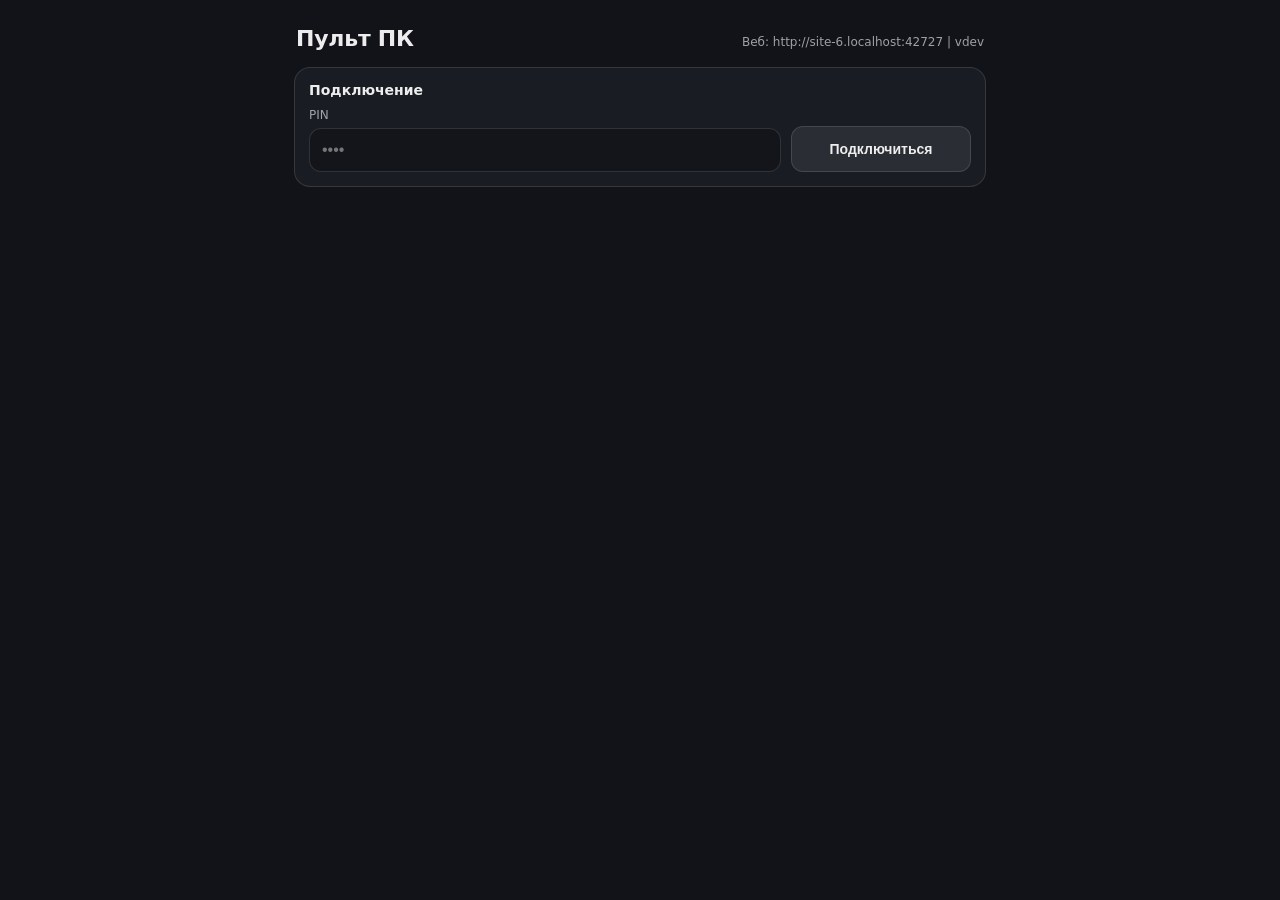
==== commit 16a0ca76: "Prepare repository for public release" ====
--- a/web/index.html
+++ b/web/index.html
@@ -2508,20 +2508,6 @@
       }
       initializeApp();
 
-      // Cleanup: older versions tried to register a service worker for PWA-install.
-      // We don't use it anymore, so unregister it (if it exists) to avoid stale caching.
-      try {
-        if ("serviceWorker" in navigator) {
-          navigator.serviceWorker.getRegistrations().then((regs) => {
-            regs.forEach((reg) => reg.unregister());
-          });
-        }
-        if ("caches" in window) {
-          caches.keys().then((keys) => keys.forEach((k) => caches.delete(k)));
-        }
-      } catch {
-        // ignore
-      }
     </script>
   </body>
 </html>
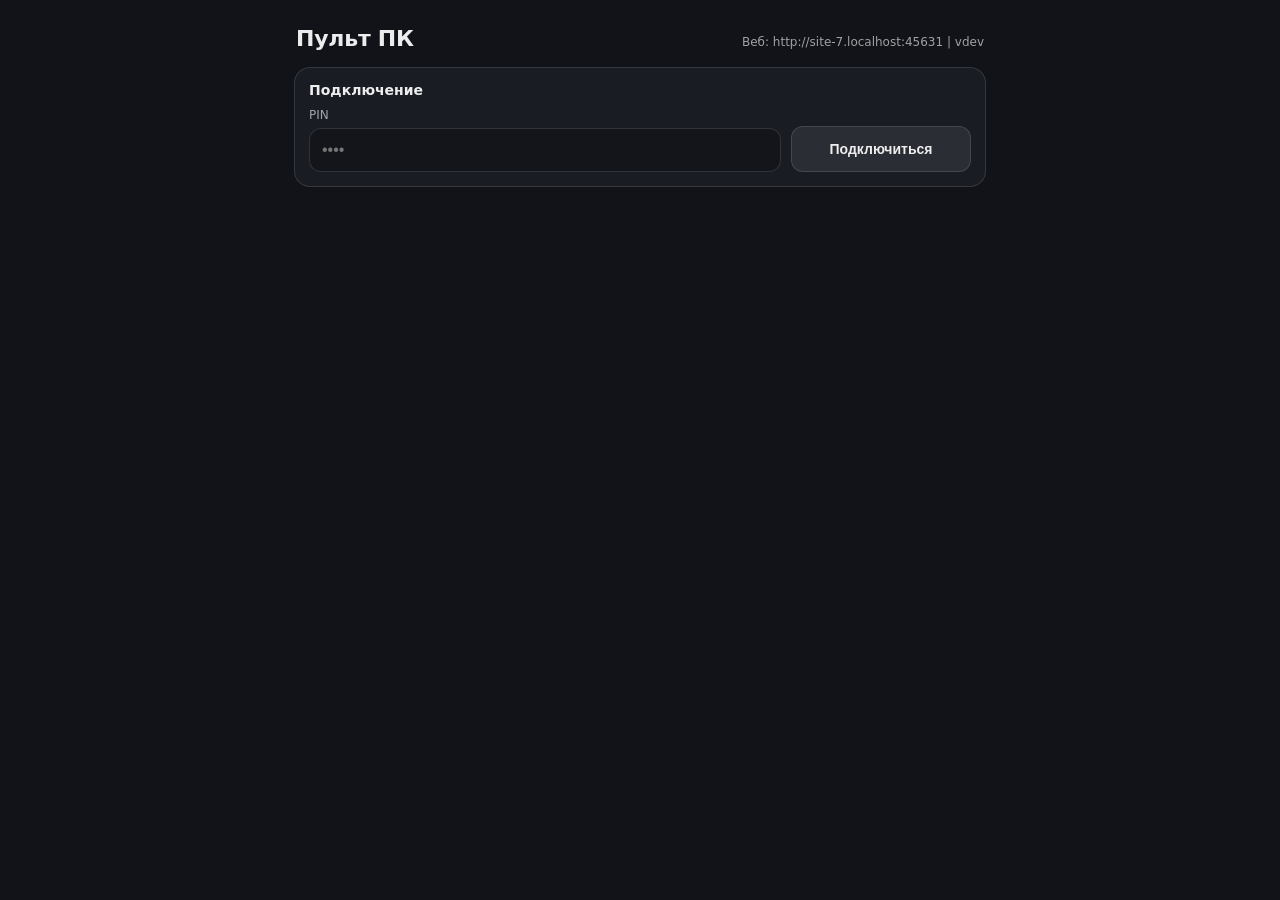
==== commit 897f8a5d: "Release v1.4.1" ====
--- a/web/index.html
+++ b/web/index.html
@@ -785,6 +785,8 @@
         Number(runtimeConfig.offlineRetryMaxMs || 30000),
       );
       const pairTokenStorageKey = "pcRemotePairToken";
+      const sessionTokenStorageKey = "pcRemoteSessionToken";
+      const activeTabStorageKey = "pcRemoteActiveTab";
       const recentAppPreviewCount = 4;
 
       let token = "";
@@ -800,6 +802,7 @@
       let pinnedApps = [];
 
       let pollTimer = null;
+      let reconnectTimer = null;
       let toastTimer = null;
       let pollFailureCount = 0;
       let apiOffline = false;
@@ -889,17 +892,19 @@
           resetBtn: "Сбросить и перезапустить",
           statusConnected: "Подключено",
           statusOffline: "Оффлайн",
-          statusOfflineRetry: "API недоступен, повтор через {seconds}с",
+          statusOfflineRetry: "API недоступен, повтор через {duration}",
           sessionExpired: "Сессия истекла",
           sessionExpiredReconnect: "Сессия истекла, подключись заново",
           connectionRestored: "Соединение восстановлено",
           enterPin: "Введи PIN",
           finishSetupThroughQr: "Сначала заверши настройку через QR",
           wrongPin: "Неверный PIN",
+          loginRateLimited: "Слишком много попыток. Повтори через {duration}",
+          loginRateLimitedGeneric: "Слишком много попыток. Подожди и попробуй снова",
           connectError: "Ошибка подключения",
           pinDigitsExact: "PIN должен быть из {count} цифр",
           newPinDigitsExact: "Новый PIN должен быть из {count} цифр",
-          pinDigitsPlaceholder: "{count} цифры",
+          pinDigitsPlaceholder: "{count} цифр",
           reopenQr: "Открой QR заново",
           qrExpired: "QR-токен истек, открой новый",
           setupError: "Ошибка первичной настройки",
@@ -1028,13 +1033,15 @@
           resetBtn: "Reset and Restart",
           statusConnected: "Connected",
           statusOffline: "Offline",
-          statusOfflineRetry: "API unavailable, retry in {seconds}s",
+          statusOfflineRetry: "API unavailable, retry in {duration}",
           sessionExpired: "Session expired",
           sessionExpiredReconnect: "Session expired, connect again",
           connectionRestored: "Connection restored",
           enterPin: "Enter PIN",
           finishSetupThroughQr: "Finish setup via QR first",
           wrongPin: "Wrong PIN",
+          loginRateLimited: "Too many attempts. Try again in {duration}",
+          loginRateLimitedGeneric: "Too many attempts. Wait and try again",
           connectError: "Connection error",
           pinDigitsExact: "PIN must be {count} digits",
           newPinDigitsExact: "New PIN must be {count} digits",
@@ -1136,6 +1143,26 @@
         return value === "en" ? "en" : "ru";
       }
 
+      function normalizeTab(value) {
+        return value === "info" || value === "settings" ? value : "main";
+      }
+
+      function formatShortDuration(seconds) {
+        const totalSeconds = Math.max(1, Math.ceil(Number(seconds) || 0));
+        const minutes = Math.floor(totalSeconds / 60);
+        const restSeconds = totalSeconds % 60;
+        if (currentLanguage === "en") {
+          if (minutes > 0) {
+            return `${minutes}m ${restSeconds}s`;
+          }
+          return `${totalSeconds}s`;
+        }
+        if (minutes > 0) {
+          return `${minutes} мин ${restSeconds} сек`;
+        }
+        return `${totalSeconds} сек`;
+      }
+
       function t(key, vars = {}) {
         const dictionary = translations[currentLanguage] || translations.ru;
         let template = dictionary[key];
@@ -1182,9 +1209,37 @@
         sessionStorage.setItem(pairTokenStorageKey, value);
       }
 
+      function storeSessionToken(value) {
+        const nextValue = String(value || "").trim();
+        if (!nextValue) {
+          sessionStorage.removeItem(sessionTokenStorageKey);
+          return;
+        }
+        sessionStorage.setItem(sessionTokenStorageKey, nextValue);
+      }
+
+      function assignSessionToken(value) {
+        token = String(value || "").trim();
+        storeSessionToken(token);
+        return token;
+      }
+
+      function clearSessionToken() {
+        assignSessionToken("");
+      }
+
+      function storeActiveTab(value) {
+        localStorage.setItem(activeTabStorageKey, normalizeTab(value));
+      }
+
       function appNameFromPath(path) {
         const parts = String(path || "").split(/[\\/]+/);
         return parts[parts.length - 1] || path;
+      }
+
+      function normalizePathLike(path) {
+        const trimmed = String(path || "").trim().replace(/^["']|["']$/g, "");
+        return trimmed.replace(/\//g, "\\").toLowerCase();
       }
 
       function normalizeRecentApps(items) {
@@ -1204,7 +1259,7 @@
       }
 
       function appPathKey(path) {
-        return String(path || "").trim().toLowerCase();
+        return normalizePathLike(path);
       }
 
       function appLaunchKey(app) {
@@ -1471,7 +1526,7 @@
           if (!input) continue;
           input.maxLength = pinLength;
           input.pattern = `\\d{${pinLength}}`;
-          input.placeholder = "•".repeat(pinLength);
+          input.placeholder = "\u2022".repeat(pinLength);
         }
         for (const id of ["setupPassword", "newPassword"]) {
           const input = $(id);
@@ -1519,9 +1574,9 @@
         apiOffline = true;
         lastOfflineRetryMs = retryMs;
         if ($("panel").hidden) return;
-        const seconds = Math.max(1, Math.ceil(retryMs / 1000));
+        const duration = formatShortDuration(retryMs / 1000);
         $("statusTitle").textContent = t("statusOffline");
-        $("statusSub").textContent = t("statusOfflineRetry", { seconds });
+        $("statusSub").textContent = t("statusOfflineRetry", { duration });
         setDot(false);
       }
 
@@ -1539,6 +1594,21 @@
         pollTimer = null;
       }
 
+      function clearReconnectTimer() {
+        if (reconnectTimer) clearTimeout(reconnectTimer);
+        reconnectTimer = null;
+      }
+
+      function scheduleSessionReconnect(delayMs) {
+        clearReconnectTimer();
+        if (!token || !$("panel").hidden) return;
+        reconnectTimer = setTimeout(() => {
+          reconnectTimer = null;
+          if (!token || !$("panel").hidden) return;
+          void connectWithToken({ silent: true });
+        }, Math.max(0, Number(delayMs) || offlineRetryMinMs));
+      }
+
       function nextOfflineDelayMs() {
         const multiplier = 2 ** Math.max(0, pollFailureCount - 1);
         return Math.min(offlineRetryMaxMs, offlineRetryMinMs * multiplier);
@@ -1582,22 +1652,34 @@
         return true;
       }
 
-      function showTab(name) {
-        activeTab = name;
-        const isMain = name === "main";
-        const isInfo = name === "info";
-        const isSettings = name === "settings";
+      async function readJsonSafely(res) {
+        try {
+          return await res.json();
+        } catch {
+          return {};
+        }
+      }
+
+      function showTab(name, options = {}) {
+        activeTab = normalizeTab(name);
+        if (options.persist !== false) {
+          storeActiveTab(activeTab);
+        }
+        const isMain = activeTab === "main";
+        const isInfo = activeTab === "info";
+        const isSettings = activeTab === "settings";
+        const canLoadTabData = !$("panel").hidden && !!token;
         $("tabMain").hidden = !isMain;
         $("tabInfo").hidden = !isInfo;
         $("tabSettings").hidden = !isSettings;
         $("tabBtnMain").classList.toggle("active", isMain);
         $("tabBtnInfo").classList.toggle("active", isInfo);
         $("tabBtnSettings").classList.toggle("active", isSettings);
-        if (isInfo) {
+        if (canLoadTabData && isInfo) {
           void fetchStats();
           void fetchAudioDevices(true);
         }
-        if (isSettings) {
+        if (canLoadTabData && isSettings) {
           void fetchLogs(true);
         }
       }
@@ -1616,9 +1698,10 @@
           applyAppsPayload(data);
           renderRecentApps();
         } catch {
-          recentApps = [];
-          pinnedApps = [];
-          renderRecentApps();
+          if (!recentApps.length && !pinnedApps.length) {
+            renderRecentApps();
+          }
+          await markApiUnavailable();
           if (!silent) {
             toast(t("appsLoadFailed"));
           }
@@ -1664,6 +1747,7 @@
               : t("openingAppGeneric"),
           );
         } catch {
+          await markApiUnavailable();
           toast(t("openAppFailed"));
         } finally {
           renderRecentApps();
@@ -1707,6 +1791,7 @@
             toast(t("appClosing", { name: appLabel(app) }));
           }
         } catch {
+          await markApiUnavailable();
           toast(t("appActionFailedGeneric"));
         } finally {
           renderRecentApps();
@@ -1755,6 +1840,7 @@
               : t("appPinned", { name: appLabel(app) }),
           );
         } catch {
+          await markApiUnavailable();
           toast(wasPinned ? t("appUnpinFailed") : t("appPinFailed"));
         } finally {
           renderRecentApps();
@@ -1762,9 +1848,10 @@
         }
       }
 
-      async function apiPost(path, body) {
+      async function apiPost(path, body, options = {}) {
         const payload = { ...(body || {}) };
-        if (token) payload.token = token;
+        const withToken = options.withToken !== false;
+        if (withToken && token) payload.token = token;
         return fetch(apiUrl(path), {
           method: "POST",
           headers: { "Content-Type": "application/json" },
@@ -1837,6 +1924,7 @@
       }
 
       function startPolling(delayMs = statusPollMs) {
+        clearReconnectTimer();
         scheduleNextPoll(delayMs);
       }
 
@@ -1849,9 +1937,11 @@
         const password = $("password").value.trim();
         if (!password) return toast(t("enterPin"));
 
+        clearReconnectTimer();
+        let shouldRetryWithSession = false;
         btn.disabled = true;
         try {
-          const loginRes = await apiPost("/login", { password });
+          const loginRes = await apiPost("/login", { password }, { withToken: false });
           if (loginRes.status === 409) {
             requiresPasswordSetup = true;
             showEntryCard("setupBlocked");
@@ -1862,10 +1952,23 @@
             toast(t("wrongPin"));
             return;
           }
+          if (loginRes.status === 429) {
+            const data = await readJsonSafely(loginRes);
+            const retryAfterSeconds = Number(
+              data.retry_after_seconds ?? loginRes.headers.get("Retry-After"),
+            );
+            toast(
+              Number.isFinite(retryAfterSeconds) && retryAfterSeconds > 0
+                ? t("loginRateLimited", { duration: formatShortDuration(retryAfterSeconds) })
+                : t("loginRateLimitedGeneric"),
+            );
+            return;
+          }
           if (!loginRes.ok) throw new Error();
 
           const loginData = await loginRes.json();
-          token = String(loginData.token || "");
+          assignSessionToken(loginData.token);
+          shouldRetryWithSession = !!token;
           pairToken = "";
           storePairToken("");
           if (!token) throw new Error();
@@ -1875,7 +1978,7 @@
 
           $("auth").hidden = true;
           $("panel").hidden = false;
-          showTab("main");
+          showTab(activeTab);
           setConnectedState();
 
           const initialStatus = await fetchStatus();
@@ -1894,6 +1997,10 @@
 
           $("password").value = "";
         } catch {
+          if (shouldRetryWithSession && token) {
+            pollFailureCount = Math.max(1, pollFailureCount + 1);
+            scheduleSessionReconnect(nextOfflineDelayMs());
+          }
           toast(t("connectError"));
           setDot(false);
         } finally {
@@ -1903,15 +2010,27 @@
       async function connectWithToken(options = {}) {
         if (!token) return;
         const completePair = options.completePair !== false;
+        const silent = options.silent === true;
         try {
           const res = await apiPost("/connect", {});
           if (res.status === 409) {
             requiresPasswordSetup = true;
+            if (!pairToken) {
+              clearSessionToken();
+            }
             showEntryCard(pairToken ? "setup" : "setupBlocked");
             return;
           }
+          if (res.status === 403) {
+            clearSessionToken();
+            pairToken = "";
+            storePairToken("");
+            resetUi();
+            return;
+          }
           if (!res.ok) throw new Error();
 
+          clearReconnectTimer();
           if (completePair && pairToken) {
             await notifyQrCompleted(pairToken);
             pairToken = "";
@@ -1920,7 +2039,7 @@
 
           showEntryCard("");
           $("panel").hidden = false;
-          showTab("main");
+          showTab(activeTab);
           setConnectedState();
 
           const initialStatus = await fetchStatus();
@@ -1937,10 +2056,17 @@
             startPolling(offlineRetryMinMs);
           }
         } catch {
-          token = "";
-          pairToken = "";
-          storePairToken("");
-          resetUi();
+          stopPolling();
+          $("panel").hidden = true;
+          showEntryCard(requiresPasswordSetup ? (pairToken ? "setup" : "setupBlocked") : "auth");
+          setDot(false);
+          if (token) {
+            pollFailureCount = Math.max(1, pollFailureCount + 1);
+            scheduleSessionReconnect(nextOfflineDelayMs());
+          }
+          if (!silent) {
+            toast(t("connectError"));
+          }
         }
       }
       async function completeSetup() {
@@ -1955,6 +2081,7 @@
           return;
         }
 
+        clearReconnectTimer();
         btn.disabled = true;
         try {
           const res = await fetch(apiUrl("/setup_password"), {
@@ -1965,7 +2092,7 @@
           if (res.status === 403) {
             toast(t("qrExpired"));
             showEntryCard("setupBlocked");
-            token = "";
+            clearSessionToken();
             pairToken = "";
             storePairToken("");
             return;
@@ -1977,7 +2104,7 @@
           if (!res.ok) throw new Error();
 
           const data = await res.json();
-          token = String(data.token || "");
+          assignSessionToken(data.token);
           pairToken = "";
           storePairToken("");
           requiresPasswordSetup = false;
@@ -1990,9 +2117,11 @@
         }
       }
       function resetUi() {
+        clearReconnectTimer();
         $("panel").hidden = true;
         showEntryCard(requiresPasswordSetup ? (pairToken ? "setup" : "setupBlocked") : "auth");
-        showTab("main");
+        activeTab = normalizeTab(localStorage.getItem(activeTabStorageKey));
+        showTab(activeTab, { persist: false });
         $("statusTitle").textContent = t("disconnected");
         $("statusSub").textContent = "";
         renderInfoPlaceholders();
@@ -2021,6 +2150,7 @@
       }
 
       async function disconnect(skipServer = false) {
+        clearReconnectTimer();
         stopPolling();
         try {
           if (!skipServer && token) await apiPost("/disconnect", {});
@@ -2028,7 +2158,7 @@
         } catch {
           // ignore
         }
-        token = "";
+        clearSessionToken();
         pairToken = "";
         storePairToken("");
         resetUi();
@@ -2439,7 +2569,7 @@
           if (!res.ok) throw new Error();
 
           toast(t("pinChanged"));
-          token = "";
+          clearSessionToken();
           stopPolling();
           resetUi();
         } catch {
@@ -2464,7 +2594,7 @@
           toast(t("appRestarting"));
           requiresPasswordSetup = true;
           stopPolling();
-          token = "";
+          clearSessionToken();
           pairToken = "";
           storePairToken("");
           resetUi();
@@ -2478,6 +2608,7 @@
       applyLocalization();
 
       async function initializeApp() {
+        activeTab = normalizeTab(localStorage.getItem(activeTabStorageKey));
         const params = new URLSearchParams(window.location.search);
         const tokenFromUrl = params.get("token");
         if (tokenFromUrl) {
@@ -2485,6 +2616,7 @@
           window.history.replaceState({}, document.title, window.location.pathname + window.location.hash);
         }
         const storedPairToken = sessionStorage.getItem(pairTokenStorageKey);
+        const storedSessionToken = sessionStorage.getItem(sessionTokenStorageKey);
         try {
           const authState = await fetchAuthState();
           requiresPasswordSetup = !!authState.requires_password_setup;
@@ -2500,9 +2632,17 @@
             showEntryCard("setup");
             return;
           }
-          await connectWithToken();
+          await connectWithToken({ silent: true });
           return;
         }
+
+        if (storedSessionToken && !requiresPasswordSetup) {
+          assignSessionToken(storedSessionToken);
+          await connectWithToken({ completePair: false, silent: true });
+          return;
+        }
+
+        clearSessionToken();
 
         showEntryCard(requiresPasswordSetup ? "setupBlocked" : "auth");
       }
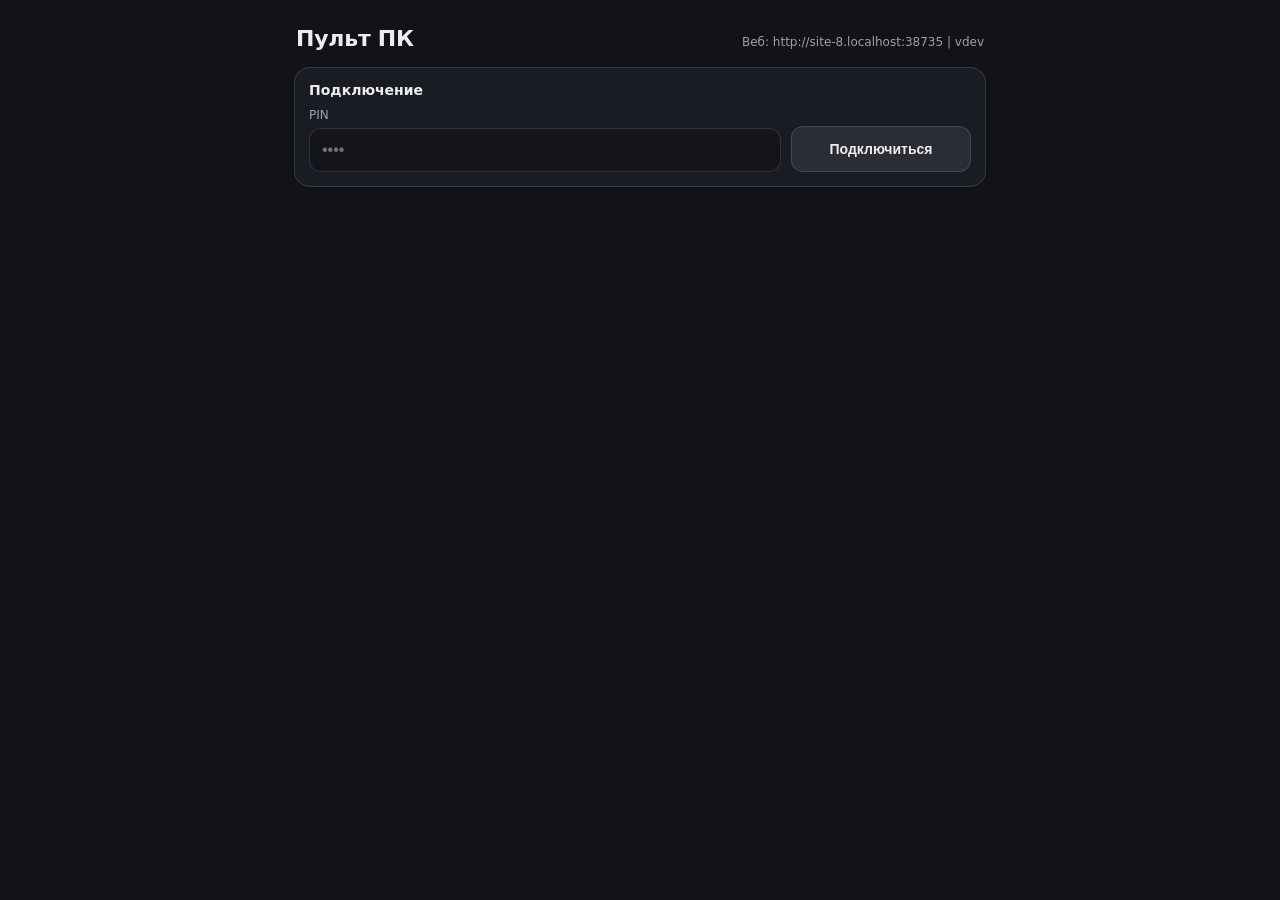
==== commit 8717e1ff: "1.4.1 fix session sync, power actions, pinned storage, launch args" ====
--- a/web/index.html
+++ b/web/index.html
@@ -2520,6 +2520,9 @@
             return;
           }
           if (!res.ok) throw new Error();
+          clearSessionToken();
+          stopPolling();
+          resetUi();
           toast(t("commandSent"));
         } catch {
           await markApiUnavailable();
@@ -2537,6 +2540,9 @@
             return;
           }
           if (!res.ok) throw new Error();
+          clearSessionToken();
+          stopPolling();
+          resetUi();
           toast(t("commandSent"));
         } catch {
           await markApiUnavailable();
@@ -2563,7 +2569,17 @@
             new_password,
           });
           if (res.status === 403) {
-            toast(t("currentPinWrong"));
+            const data = await readJsonSafely(res);
+            if (String(data.detail || "") === "Invalid session") {
+              toast(t("sessionExpired"));
+              await disconnect(true);
+            } else {
+              toast(t("currentPinWrong"));
+            }
+            return;
+          }
+          if (res.status === 409) {
+            toast(t("finishSetupThroughQr"));
             return;
           }
           if (!res.ok) throw new Error();
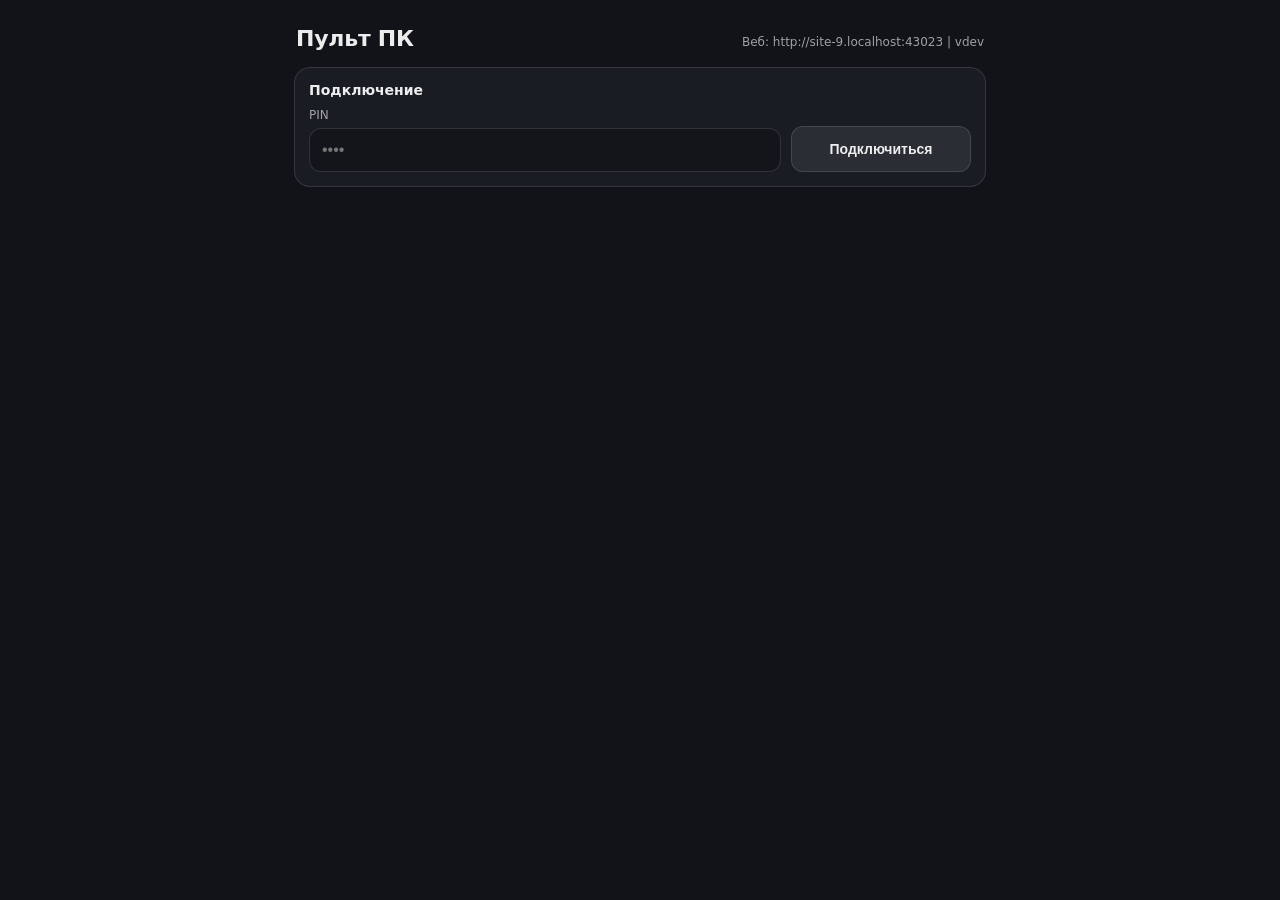
==== commit 8c302a98: "Fix macOS controls and login item behavior" ====
--- a/web/index.html
+++ b/web/index.html
@@ -774,6 +774,7 @@
       const port = Number(runtimeConfig.apiPort || 8000);
       const webPort = Number(runtimeConfig.webPort || window.location.port || 8080);
       const pinLength = Number(runtimeConfig.pinLength || 4);
+      const platform = String(runtimeConfig.platform || "windows");
       const statusPollMs = Number(runtimeConfig.pollIntervalMs || 4000);
       const appVersion = String(runtimeConfig.appVersion || "dev");
       const offlineRetryMinMs = Math.max(
@@ -847,6 +848,7 @@
           muteOn: "Включить звук",
           muteOff: "Выключить звук",
           mediaTitle: "Медиа",
+          mediaTitleMac: "Медиа · Музыка",
           mediaPrev: "Пред.",
           mediaPause: "Пауза",
           mediaNext: "След.",
@@ -870,6 +872,8 @@
           powerTitle: "Питание",
           reboot: "Перезагрузить ПК",
           shutdown: "Выключить ПК",
+          rebootMac: "Перезагрузить Mac",
+          shutdownMac: "Выключить Mac",
           systemTitle: "Система",
           networkTitle: "Сеть",
           audioTitle: "Вывод звука",
@@ -917,10 +921,15 @@
           appRestartFailed: "Не удалось перезапустить приложение",
           commandSent: "Команда отправлена",
           shutdownConfirm: "Точно выключить ПК?",
+          shutdownConfirmMac: "Точно выключить Mac?",
           shutdownError: "Ошибка выключения",
+          shutdownErrorMac: "Не удалось выключить Mac. Разреши PC Remote в System Settings → Privacy & Security → Automation.",
           rebootConfirm: "Точно перезагрузить ПК?",
+          rebootConfirmMac: "Точно перезагрузить Mac?",
           rebootError: "Ошибка перезагрузки",
+          rebootErrorMac: "Не удалось перезагрузить Mac. Разреши PC Remote в System Settings → Privacy & Security → Automation.",
           mediaError: "Ошибка медиа",
+          mediaErrorMac: "Не удалось управлять Music. Разреши PC Remote в System Settings → Privacy & Security → Automation.",
           volumeChangeFailed: "Не удалось изменить громкость",
           muteToggleFailed: "Не удалось переключить звук",
           appsLoadFailed: "Не удалось загрузить список приложений",
@@ -988,6 +997,7 @@
           muteOn: "Unmute",
           muteOff: "Mute",
           mediaTitle: "Media",
+          mediaTitleMac: "Media · Music",
           mediaPrev: "Prev",
           mediaPause: "Pause",
           mediaNext: "Next",
@@ -1011,6 +1021,8 @@
           powerTitle: "Power",
           reboot: "Restart PC",
           shutdown: "Shut Down PC",
+          rebootMac: "Restart Mac",
+          shutdownMac: "Shut Down Mac",
           systemTitle: "System",
           networkTitle: "Network",
           audioTitle: "Audio Output",
@@ -1058,10 +1070,15 @@
           appRestartFailed: "Failed to restart the app",
           commandSent: "Command sent",
           shutdownConfirm: "Shut down the PC?",
+          shutdownConfirmMac: "Shut down this Mac?",
           shutdownError: "Shutdown error",
+          shutdownErrorMac: "Could not shut down the Mac. Allow PC Remote under System Settings → Privacy & Security → Automation.",
           rebootConfirm: "Restart the PC?",
+          rebootConfirmMac: "Restart this Mac?",
           rebootError: "Restart error",
+          rebootErrorMac: "Could not restart the Mac. Allow PC Remote under System Settings → Privacy & Security → Automation.",
           mediaError: "Media error",
+          mediaErrorMac: "Could not control Music. Allow PC Remote under System Settings → Privacy & Security → Automation.",
           volumeChangeFailed: "Failed to change volume",
           muteToggleFailed: "Failed to toggle mute",
           appsLoadFailed: "Failed to load app list",
@@ -1332,7 +1349,7 @@
 
         const mainTitles = queryAll("#tabMain .section-title");
         setText(mainTitles[0], t("volumeTitle"));
-        setText(mainTitles[1], t("mediaTitle"));
+        setText(mainTitles[1], t(platform === "macos" ? "mediaTitleMac" : "mediaTitle"));
         setText(mainTitles[2], t("appsTitle"));
         setText(mainTitles[3], t("powerTitle"));
 
@@ -1347,8 +1364,8 @@
         setText($("recentAppsList").previousElementSibling, t("recentTitle"));
 
         const powerButtons = queryAll("#tabMain .power-controls button");
-        setText(powerButtons[0], t("reboot"));
-        setText(powerButtons[1], t("shutdown"));
+        setText(powerButtons[0], t(platform === "macos" ? "rebootMac" : "reboot"));
+        setText(powerButtons[1], t(platform === "macos" ? "shutdownMac" : "shutdown"));
 
         const infoTitles = queryAll("#tabInfo .section-title");
         setText(infoTitles[0], t("systemTitle"));
@@ -2503,15 +2520,18 @@
             await disconnect(true);
             return;
           }
-          if (!res.ok) throw new Error();
+          if (!res.ok) {
+            toast(t(platform === "macos" ? "mediaErrorMac" : "mediaError"));
+            return;
+          }
         } catch {
           await markApiUnavailable();
-          toast(t("mediaError"));
+          toast(t(platform === "macos" ? "mediaErrorMac" : "mediaError"));
         }
       }
 
       async function shutdownPc() {
-        if (!confirm(t("shutdownConfirm"))) return;
+        if (!confirm(t(platform === "macos" ? "shutdownConfirmMac" : "shutdownConfirm"))) return;
         try {
           const res = await apiPost("/shutdown", {});
           if (res.status === 403 || res.status === 409) {
@@ -2519,19 +2539,22 @@
             await disconnect(true);
             return;
           }
-          if (!res.ok) throw new Error();
+          if (!res.ok) {
+            toast(t(platform === "macos" ? "shutdownErrorMac" : "shutdownError"));
+            return;
+          }
           clearSessionToken();
           stopPolling();
           resetUi();
           toast(t("commandSent"));
         } catch {
           await markApiUnavailable();
-          toast(t("shutdownError"));
+          toast(t(platform === "macos" ? "shutdownErrorMac" : "shutdownError"));
         }
       }
 
       async function rebootPc() {
-        if (!confirm(t("rebootConfirm"))) return;
+        if (!confirm(t(platform === "macos" ? "rebootConfirmMac" : "rebootConfirm"))) return;
         try {
           const res = await apiPost("/reboot", {});
           if (res.status === 403 || res.status === 409) {
@@ -2539,14 +2562,17 @@
             await disconnect(true);
             return;
           }
-          if (!res.ok) throw new Error();
+          if (!res.ok) {
+            toast(t(platform === "macos" ? "rebootErrorMac" : "rebootError"));
+            return;
+          }
           clearSessionToken();
           stopPolling();
           resetUi();
           toast(t("commandSent"));
         } catch {
           await markApiUnavailable();
-          toast(t("rebootError"));
+          toast(t(platform === "macos" ? "rebootErrorMac" : "rebootError"));
         }
       }
 
